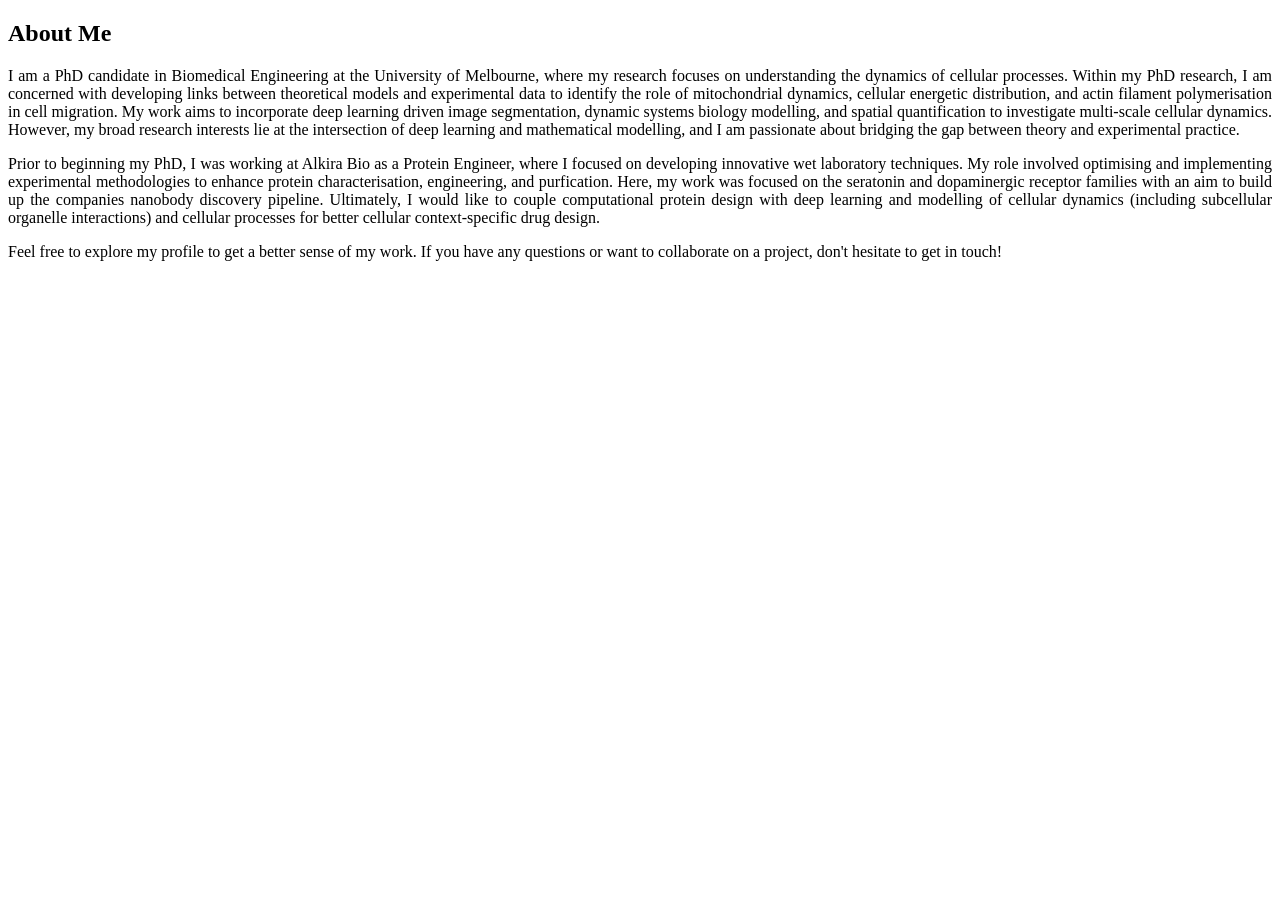
==== about.html @ 034ce3a6 "working on the index and about me page" ====
<!DOCTYPE HTML>
<html>
<head>
    <title>About Me - Daniel Okene</title>
    <meta charset="utf-8" />
    <meta name="viewport" content="width=device-width, initial-scale=1, user-scalable=no" />
    <link rel="stylesheet" href="assets/css/main.css" />
</head>
<body class="is-preload">

    <!-- Main content for the "About Me" page -->
    <section id="one">
        <header class="major">
            <h2>About Me</h2>
        </header>
        <p style="text-align:justify;"> 
            I am a PhD candidate in Biomedical Engineering at the University of Melbourne, where my research focuses on understanding the dynamics of cellular processes.
            Within my PhD research, I am concerned with developing links between theoretical models and experimental data to identify the role of mitochondrial dynamics, cellular energetic distribution, and actin filament polymerisation in cell migration.
            My work aims to incorporate deep learning driven image segmentation, dynamic systems biology modelling, and spatial quantification to investigate multi-scale cellular dynamics. 
            However, my broad research interests lie at the intersection of deep learning and mathematical modelling, and I am passionate about bridging the gap between theory and experimental practice. 

        </p>

        <p style="text-align:justify;"> 
            Prior to beginning my PhD, I was working at Alkira Bio as a Protein Engineer, where I focused on developing innovative wet laboratory techniques.
            My role involved optimising and implementing experimental methodologies to enhance protein characterisation, engineering, and purfication.
            Here, my work was focused on the seratonin and dopaminergic receptor families with an aim to build up the companies nanobody discovery pipeline.
            Ultimately, I would like to couple computational protein design with deep learning and modelling of cellular dynamics (including subcellular organelle interactions) and cellular processes for better cellular context-specific drug design.
        </p>

        <p style="text-align:justify;">
            Feel free to explore my profile to get a better sense of my work. If you have any questions or want to collaborate on a project, don't hesitate to get in touch!
        </p>

    </section>

</body>
</html>
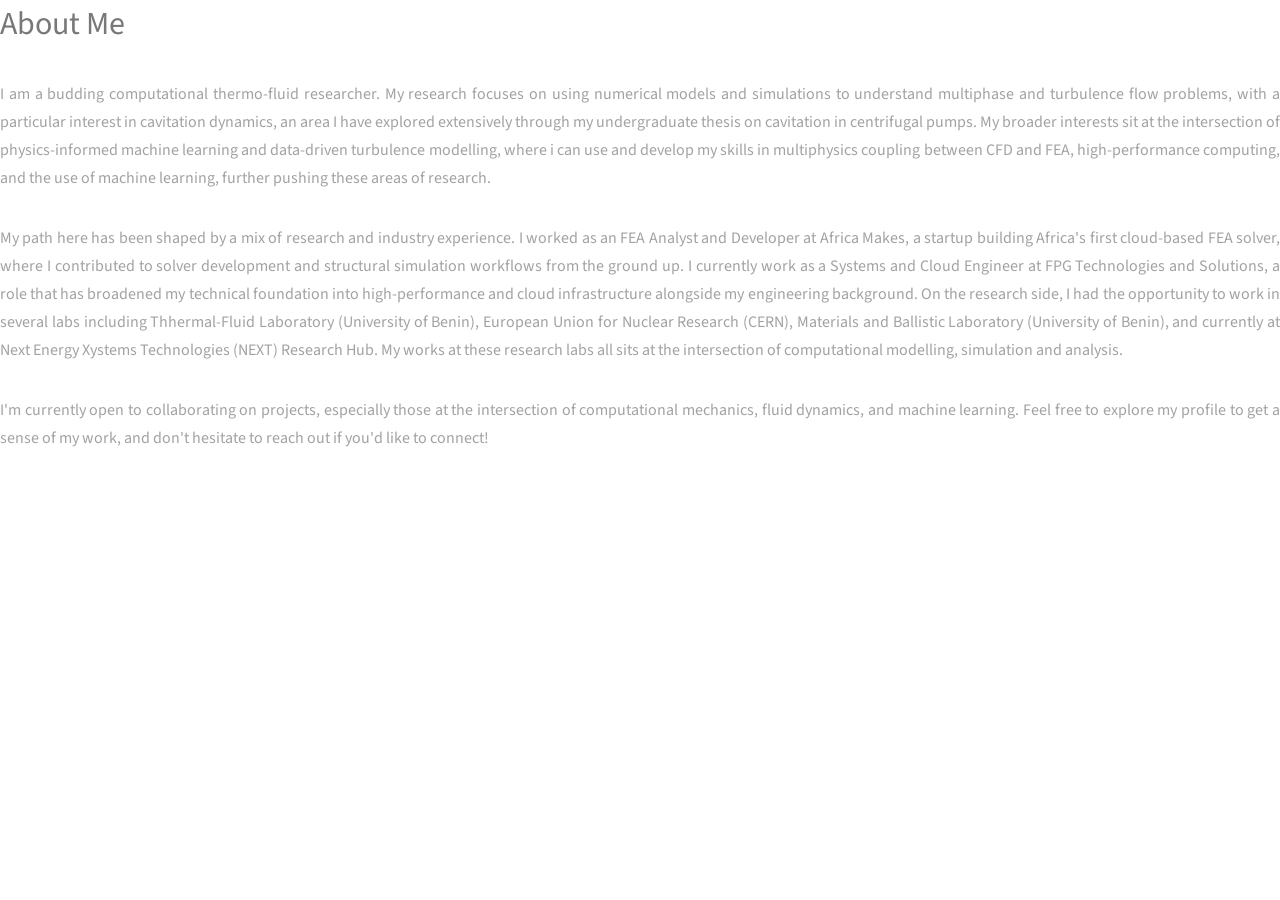
==== commit a1428f85: "worked on some styling problems and completed the about me page" ====
--- a/about.html
+++ b/about.html
@@ -13,25 +13,21 @@
         <header class="major">
             <h2>About Me</h2>
         </header>
-        <p style="text-align:justify;"> 
-            I am a PhD candidate in Biomedical Engineering at the University of Melbourne, where my research focuses on understanding the dynamics of cellular processes.
-            Within my PhD research, I am concerned with developing links between theoretical models and experimental data to identify the role of mitochondrial dynamics, cellular energetic distribution, and actin filament polymerisation in cell migration.
-            My work aims to incorporate deep learning driven image segmentation, dynamic systems biology modelling, and spatial quantification to investigate multi-scale cellular dynamics. 
-            However, my broad research interests lie at the intersection of deep learning and mathematical modelling, and I am passionate about bridging the gap between theory and experimental practice. 
-
-        </p>
-
-        <p style="text-align:justify;"> 
-            Prior to beginning my PhD, I was working at Alkira Bio as a Protein Engineer, where I focused on developing innovative wet laboratory techniques.
-            My role involved optimising and implementing experimental methodologies to enhance protein characterisation, engineering, and purfication.
-            Here, my work was focused on the seratonin and dopaminergic receptor families with an aim to build up the companies nanobody discovery pipeline.
-            Ultimately, I would like to couple computational protein design with deep learning and modelling of cellular dynamics (including subcellular organelle interactions) and cellular processes for better cellular context-specific drug design.
+        <p style="text-align:justify;">
+            I am a budding computational thermo-fluid researcher. My research focuses on using numerical models and simulations to understand multiphase and turbulence flow problems, with a particular interest in cavitation dynamics, an area I have explored extensively through my undergraduate thesis on cavitation in centrifugal pumps.
+            My broader interests sit at the intersection of physics-informed machine learning and data-driven turbulence modelling, where i can use and develop my skills in multiphysics coupling between CFD and FEA, high-performance computing, and the use of machine learning, further pushing these areas of research.
         </p>
 
         <p style="text-align:justify;">
-            Feel free to explore my profile to get a better sense of my work. If you have any questions or want to collaborate on a project, don't hesitate to get in touch!
+            My path here has been shaped by a mix of research and industry experience. I worked as an FEA Analyst and Developer at Africa Makes, a startup building Africa's first cloud-based FEA solver, where I contributed to solver development and structural simulation workflows from the ground up.
+            I currently work as a Systems and Cloud Engineer at FPG Technologies and Solutions, a role that has broadened my technical foundation into high-performance and cloud infrastructure alongside my engineering background.
+            On the research side, I had the opportunity to work in several labs including Thhermal-Fluid Laboratory (University of Benin), European Union for Nuclear Research (CERN), Materials and Ballistic Laboratory (University of Benin), and currently at Next Energy Xystems Technologies (NEXT) Research Hub. My works at these research labs all sits at the intersection of computational modelling, simulation and analysis.
         </p>
 
+        <p style="text-align:justify;">
+            I'm currently open to collaborating on projects, especially those at the intersection of computational mechanics, fluid dynamics, and machine learning. Feel free to explore my profile to get a sense of my work, and don't hesitate to reach out if you'd like to connect!
+        </p>
+        
     </section>
 
 </body>
--- a/assets/css/main.css
+++ b/assets/css/main.css
@@ -0,0 +1,3291 @@
+@import url("fontawesome-all.min.css");
+@import url("academicons.min.css");
+@import url("https://fonts.googleapis.com/css?family=Source+Sans+Pro:400,400italic");
+
+/*
+	Strata by HTML5 UP
+	html5up.net | @ajlkn
+	Free for personal and commercial use under the CCA 3.0 license (html5up.net/license)
+*/
+
+html, body, div, span, applet, object,
+iframe, h1, h2, h3, h4, h5, h6, p, blockquote,
+pre, a, abbr, acronym, address, big, cite,
+code, del, dfn, em, img, ins, kbd, q, s, samp,
+small, strike, strong, sub, sup, tt, var, b,
+u, i, center, dl, dt, dd, ol, ul, li, fieldset,
+form, label, legend, table, caption, tbody,
+tfoot, thead, tr, th, td, article, aside,
+canvas, details, embed, figure, figcaption,
+footer, header, hgroup, menu, nav, output, ruby,
+section, summary, time, mark, audio, video {
+	margin: 0;
+	padding: 0;
+	border: 0;
+	font-size: 100%;
+	font: inherit;
+	vertical-align: baseline;}
+
+article, aside, details, figcaption, figure,
+footer, header, hgroup, menu, nav, section {
+	display: block;}
+
+body {
+	line-height: 1;
+}
+
+ol, ul {
+	list-style: none;
+}
+
+blockquote, q {
+	quotes: none;
+}
+
+	blockquote:before, blockquote:after, q:before, q:after {
+		content: '';
+		content: none;
+	}
+
+table {
+	border-collapse: collapse;
+	border-spacing: 0;
+}
+
+body {
+	-webkit-text-size-adjust: none;
+}
+
+mark {
+	background-color: transparent;
+	color: inherit;
+}
+
+input::-moz-focus-inner {
+	border: 0;
+	padding: 0;
+}
+
+input, select, textarea {
+	-moz-appearance: none;
+	-webkit-appearance: none;
+	-ms-appearance: none;
+	appearance: none;
+}
+
+/* Basic */
+
+	html {
+		box-sizing: border-box;
+	}
+
+	*, *:before, *:after {
+		box-sizing: inherit;
+	}
+
+	body {
+		background: #fff;
+	}
+
+		body.is-preload *, body.is-preload *:before, body.is-preload *:after {
+			-moz-animation: none !important;
+			-webkit-animation: none !important;
+			-ms-animation: none !important;
+			animation: none !important;
+			-moz-transition: none !important;
+			-webkit-transition: none !important;
+			-ms-transition: none !important;
+			transition: none !important;
+		}
+
+	body, input, select, textarea {
+		color: #a2a2a2;
+		font-family: "Source Sans Pro", Helvetica, sans-serif;
+		font-size: 16pt;
+		font-weight: 400;
+		line-height: 1.75em;
+	}
+
+	a {
+		-moz-transition: color 0.2s ease-in-out, border-color 0.2s ease-in-out;
+		-webkit-transition: color 0.2s ease-in-out, border-color 0.2s ease-in-out;
+		-ms-transition: color 0.2s ease-in-out, border-color 0.2s ease-in-out;
+		transition: color 0.2s ease-in-out, border-color 0.2s ease-in-out;
+		border-bottom: dotted 1px;
+		color: #49bf9d;
+		text-decoration: none;
+	}
+
+		a:hover {
+			border-bottom-color: transparent;
+			color: #47a2ed !important;
+			text-decoration: none;
+		}
+
+	strong, b {
+		color: #787878;
+		font-weight: 400;
+	}
+
+	em, i {
+		font-style: italic;
+	}
+
+	p {
+		margin: 0 0 2em 0;
+	}
+
+	h1, h2, h3, h4, h5, h6 {
+		color: #787878;
+		font-weight: 400;
+		line-height: 1em;
+		margin: 0 0 1em 0;
+	}
+
+		h1 a, h2 a, h3 a, h4 a, h5 a, h6 a {
+			color: inherit;
+			text-decoration: none;
+		}
+
+	h1 {
+		font-size: 2em;
+		line-height: 1.5em;
+	}
+
+	h2 {
+		font-size: 1.5em;
+		line-height: 1.5em;
+	}
+
+	h3 {
+		font-size: 1.25em;
+		line-height: 1.5em;
+	}
+
+	h4 {
+		font-size: 1.1em;
+		line-height: 1.5em;
+	}
+
+	h5 {
+		font-size: 0.9em;
+		line-height: 1.5em;
+	}
+
+	h6 {
+		font-size: 0.7em;
+		line-height: 1.5em;
+	}
+
+	sub {
+		font-size: 0.8em;
+		position: relative;
+		top: 0.5em;
+	}
+
+	sup {
+		font-size: 0.8em;
+		position: relative;
+		top: -0.5em;
+	}
+
+	hr {
+		border: 0;
+		border-bottom: solid 2px #efefef;
+		margin: 2em 0;
+	}
+
+		hr.major {
+			margin: 3em 0;
+		}
+
+	blockquote {
+		border-left: solid 6px #efefef;
+		font-style: italic;
+		margin: 0 0 2em 0;
+		padding: 0.5em 0 0.5em 1.5em;
+	}
+
+	code {
+		background: #f7f7f7;
+		border-radius: 0.35em;
+		border: solid 2px #efefef;
+		font-family: "Courier New", monospace;
+		font-size: 0.9em;
+		margin: 0 0.25em;
+		padding: 0.25em 0.65em;
+	}
+
+	pre {
+		-webkit-overflow-scrolling: touch;
+		font-family: "Courier New", monospace;
+		font-size: 0.9em;
+		margin: 0 0 2em 0;
+	}
+
+		pre code {
+			display: block;
+			line-height: 1.75em;
+			padding: 1em 1.5em;
+			overflow-x: auto;
+		}
+
+	.align-left {
+		text-align: left;
+	}
+
+	.align-center {
+		text-align: center;
+	}
+
+	.align-right {
+		text-align: right;
+	}
+
+/* Presentation Images */
+.display-image {
+    display: flex;
+    gap: 20px;
+    margin: 20px 0;
+}
+
+.display-image img {
+    width: 400px;
+    height: 250px;
+    object-fit: cover;
+    border-radius: 15px;
+}
+
+@media (max-width: 1100px) {
+    .display-image img {
+        width: 100%;
+        max-width: 300px;
+        height: 250px;
+    }
+}
+
+@media (max-width: 800px) {
+    .display-image {
+    	flex-direction: column;
+    	align-items: center;
+	}
+
+	.display-image img {
+        width: 100%;
+        max-width: 400px;
+        height: 250px;
+    }
+}
+
+/* Publisher Names Adjustment */
+.publisher-name {
+	font-weight: bolder;
+}
+
+/* Container */
+
+	.container {
+		margin: 0 auto;
+		max-width: calc(100% - 4em);
+		width: 100%;
+	}
+
+		.container.xsmall {
+			width: 25%;
+		}
+
+		.container.small {
+			width: 50%;
+		}
+
+		.container.medium {
+			width: 75%;
+		}
+
+		.container.large {
+			width: 125%;
+		}
+
+		.container.xlarge {
+			width: 150%;
+		}
+
+		.container.max {
+			width: 100%;
+		}
+
+		@media screen and (max-width: 980px) {
+
+			.container {
+				width: 100% !important;
+				max-width: 100% !important;
+			}
+
+		}
+
+		@media screen and (max-width: 480px) {
+
+			.container {
+				max-width: calc(100% - 3em);
+			}
+
+		}
+
+/* Row */
+
+	.row {
+		display: flex;
+		flex-wrap: wrap;
+		box-sizing: border-box;
+		align-items: stretch;
+	}
+
+		.row > * {
+			box-sizing: border-box;
+		}
+
+		.row.gtr-uniform > * > :last-child {
+			margin-bottom: 0;
+		}
+
+		.row.aln-left {
+			justify-content: flex-start;
+		}
+
+		.row.aln-center {
+			justify-content: center;
+		}
+
+		.row.aln-right {
+			justify-content: flex-end;
+		}
+
+		.row.aln-top {
+			align-items: flex-start;
+		}
+
+		.row.aln-middle {
+			align-items: center;
+		}
+
+		.row.aln-bottom {
+			align-items: flex-end;
+		}
+
+		.row > .imp {
+			order: -1;
+		}
+
+		.row > .col-1 {
+			width: 8.33333%;
+		}
+
+		.row > .off-1 {
+			margin-left: 8.33333%;
+		}
+
+		.row > .col-2 {
+			width: 16.66667%;
+		}
+
+		.row > .off-2 {
+			margin-left: 16.66667%;
+		}
+
+		.row > .col-3 {
+			width: 25%;
+		}
+
+		.row > .off-3 {
+			margin-left: 25%;
+		}
+
+		.row > .col-4 {
+			width: 33.33333%;
+		}
+
+		.row > .off-4 {
+			margin-left: 33.33333%;
+		}
+
+		.row > .col-5 {
+			width: 41.66667%;
+		}
+
+		.row > .off-5 {
+			margin-left: 41.66667%;
+		}
+
+		.row > .col-6 {
+			width: 50%;
+		}
+
+		.row > .off-6 {
+			margin-left: 50%;
+		}
+
+		.row > .col-7 {
+			width: 58.33333%;
+		}
+
+		.row > .off-7 {
+			margin-left: 58.33333%;
+		}
+
+		.row > .col-8 {
+			width: 66.66667%;
+		}
+
+		.row > .off-8 {
+			margin-left: 66.66667%;
+		}
+
+		.row > .col-9 {
+			width: 75%;
+		}
+
+		.row > .off-9 {
+			margin-left: 75%;
+		}
+
+		.row > .col-10 {
+			width: 83.33333%;
+		}
+
+		.row > .off-10 {
+			margin-left: 83.33333%;
+		}
+
+		.row > .col-11 {
+			width: 91.66667%;
+		}
+
+		.row > .off-11 {
+			margin-left: 91.66667%;
+		}
+
+		.row > .col-12 {
+			width: 100%;
+		}
+
+		.row > .off-12 {
+			margin-left: 100%;
+		}
+
+		.row.gtr-0 {
+			margin-top: 0;
+			margin-left: 0em;
+		}
+
+			.row.gtr-0 > * {
+				padding: 0 0 0 0em;
+			}
+
+			.row.gtr-0.gtr-uniform {
+				margin-top: 0em;
+			}
+
+				.row.gtr-0.gtr-uniform > * {
+					padding-top: 0em;
+				}
+
+		.row.gtr-25 {
+			margin-top: 0;
+			margin-left: -0.625em;
+		}
+
+			.row.gtr-25 > * {
+				padding: 0 0 0 0.625em;
+			}
+
+			.row.gtr-25.gtr-uniform {
+				margin-top: -0.625em;
+			}
+
+				.row.gtr-25.gtr-uniform > * {
+					padding-top: 0.625em;
+				}
+
+		.row.gtr-50 {
+			margin-top: 0;
+			margin-left: -1.25em;
+		}
+
+			.row.gtr-50 > * {
+				padding: 0 0 0 1.25em;
+			}
+
+			.row.gtr-50.gtr-uniform {
+				margin-top: -1.25em;
+			}
+
+				.row.gtr-50.gtr-uniform > * {
+					padding-top: 1.25em;
+				}
+
+		.row {
+			margin-top: 0;
+			margin-left: -2.5em;
+		}
+
+			.row > * {
+				padding: 0 0 0 2.5em;
+			}
+
+			.row.gtr-uniform {
+				margin-top: -2.5em;
+			}
+
+				.row.gtr-uniform > * {
+					padding-top: 2.5em;
+				}
+
+		.row.gtr-150 {
+			margin-top: 0;
+			margin-left: -3.75em;
+		}
+
+			.row.gtr-150 > * {
+				padding: 0 0 0 3.75em;
+			}
+
+			.row.gtr-150.gtr-uniform {
+				margin-top: -3.75em;
+			}
+
+				.row.gtr-150.gtr-uniform > * {
+					padding-top: 3.75em;
+				}
+
+		.row.gtr-200 {
+			margin-top: 0;
+			margin-left: -5em;
+		}
+
+			.row.gtr-200 > * {
+				padding: 0 0 0 5em;
+			}
+
+			.row.gtr-200.gtr-uniform {
+				margin-top: -5em;
+			}
+
+				.row.gtr-200.gtr-uniform > * {
+					padding-top: 5em;
+				}
+
+		@media screen and (max-width: 1800px) {
+
+			.row {
+				display: flex;
+				flex-wrap: wrap;
+				box-sizing: border-box;
+				align-items: stretch;
+			}
+
+				.row > * {
+					box-sizing: border-box;
+				}
+
+				.row.gtr-uniform > * > :last-child {
+					margin-bottom: 0;
+				}
+
+				.row.aln-left {
+					justify-content: flex-start;
+				}
+
+				.row.aln-center {
+					justify-content: center;
+				}
+
+				.row.aln-right {
+					justify-content: flex-end;
+				}
+
+				.row.aln-top {
+					align-items: flex-start;
+				}
+
+				.row.aln-middle {
+					align-items: center;
+				}
+
+				.row.aln-bottom {
+					align-items: flex-end;
+				}
+
+				.row > .imp-xlarge {
+					order: -1;
+				}
+
+				.row > .col-1-xlarge {
+					width: 8.33333%;
+				}
+
+				.row > .off-1-xlarge {
+					margin-left: 8.33333%;
+				}
+
+				.row > .col-2-xlarge {
+					width: 16.66667%;
+				}
+
+				.row > .off-2-xlarge {
+					margin-left: 16.66667%;
+				}
+
+				.row > .col-3-xlarge {
+					width: 25%;
+				}
+
+				.row > .off-3-xlarge {
+					margin-left: 25%;
+				}
+
+				.row > .col-4-xlarge {
+					width: 33.33333%;
+				}
+
+				.row > .off-4-xlarge {
+					margin-left: 33.33333%;
+				}
+
+				.row > .col-5-xlarge {
+					width: 41.66667%;
+				}
+
+				.row > .off-5-xlarge {
+					margin-left: 41.66667%;
+				}
+
+				.row > .col-6-xlarge {
+					width: 50%;
+				}
+
+				.row > .off-6-xlarge {
+					margin-left: 50%;
+				}
+
+				.row > .col-7-xlarge {
+					width: 58.33333%;
+				}
+
+				.row > .off-7-xlarge {
+					margin-left: 58.33333%;
+				}
+
+				.row > .col-8-xlarge {
+					width: 66.66667%;
+				}
+
+				.row > .off-8-xlarge {
+					margin-left: 66.66667%;
+				}
+
+				.row > .col-9-xlarge {
+					width: 75%;
+				}
+
+				.row > .off-9-xlarge {
+					margin-left: 75%;
+				}
+
+				.row > .col-10-xlarge {
+					width: 83.33333%;
+				}
+
+				.row > .off-10-xlarge {
+					margin-left: 83.33333%;
+				}
+
+				.row > .col-11-xlarge {
+					width: 91.66667%;
+				}
+
+				.row > .off-11-xlarge {
+					margin-left: 91.66667%;
+				}
+
+				.row > .col-12-xlarge {
+					width: 100%;
+				}
+
+				.row > .off-12-xlarge {
+					margin-left: 100%;
+				}
+
+				.row.gtr-0 {
+					margin-top: 0;
+					margin-left: 0em;
+				}
+
+					.row.gtr-0 > * {
+						padding: 0 0 0 0em;
+					}
+
+					.row.gtr-0.gtr-uniform {
+						margin-top: 0em;
+					}
+
+						.row.gtr-0.gtr-uniform > * {
+							padding-top: 0em;
+						}
+
+				.row.gtr-25 {
+					margin-top: 0;
+					margin-left: -0.625em;
+				}
+
+					.row.gtr-25 > * {
+						padding: 0 0 0 0.625em;
+					}
+
+					.row.gtr-25.gtr-uniform {
+						margin-top: -0.625em;
+					}
+
+						.row.gtr-25.gtr-uniform > * {
+							padding-top: 0.625em;
+						}
+
+				.row.gtr-50 {
+					margin-top: 0;
+					margin-left: -1.25em;
+				}
+
+					.row.gtr-50 > * {
+						padding: 0 0 0 1.25em;
+					}
+
+					.row.gtr-50.gtr-uniform {
+						margin-top: -1.25em;
+					}
+
+						.row.gtr-50.gtr-uniform > * {
+							padding-top: 1.25em;
+						}
+
+				.row {
+					margin-top: 0;
+					margin-left: -2.5em;
+				}
+
+					.row > * {
+						padding: 0 0 0 2.5em;
+					}
+
+					.row.gtr-uniform {
+						margin-top: -2.5em;
+					}
+
+						.row.gtr-uniform > * {
+							padding-top: 2.5em;
+						}
+
+				.row.gtr-150 {
+					margin-top: 0;
+					margin-left: -3.75em;
+				}
+
+					.row.gtr-150 > * {
+						padding: 0 0 0 3.75em;
+					}
+
+					.row.gtr-150.gtr-uniform {
+						margin-top: -3.75em;
+					}
+
+						.row.gtr-150.gtr-uniform > * {
+							padding-top: 3.75em;
+						}
+
+				.row.gtr-200 {
+					margin-top: 0;
+					margin-left: -5em;
+				}
+
+					.row.gtr-200 > * {
+						padding: 0 0 0 5em;
+					}
+
+					.row.gtr-200.gtr-uniform {
+						margin-top: -5em;
+					}
+
+						.row.gtr-200.gtr-uniform > * {
+							padding-top: 5em;
+						}
+
+		}
+
+		@media screen and (max-width: 1280px) {
+
+			.row {
+				display: flex;
+				flex-wrap: wrap;
+				box-sizing: border-box;
+				align-items: stretch;
+			}
+
+				.row > * {
+					box-sizing: border-box;
+				}
+
+				.row.gtr-uniform > * > :last-child {
+					margin-bottom: 0;
+				}
+
+				.row.aln-left {
+					justify-content: flex-start;
+				}
+
+				.row.aln-center {
+					justify-content: center;
+				}
+
+				.row.aln-right {
+					justify-content: flex-end;
+				}
+
+				.row.aln-top {
+					align-items: flex-start;
+				}
+
+				.row.aln-middle {
+					align-items: center;
+				}
+
+				.row.aln-bottom {
+					align-items: flex-end;
+				}
+
+				.row > .imp-large {
+					order: -1;
+				}
+
+				.row > .col-1-large {
+					width: 8.33333%;
+				}
+
+				.row > .off-1-large {
+					margin-left: 8.33333%;
+				}
+
+				.row > .col-2-large {
+					width: 16.66667%;
+				}
+
+				.row > .off-2-large {
+					margin-left: 16.66667%;
+				}
+
+				.row > .col-3-large {
+					width: 25%;
+				}
+
+				.row > .off-3-large {
+					margin-left: 25%;
+				}
+
+				.row > .col-4-large {
+					width: 33.33333%;
+				}
+
+				.row > .off-4-large {
+					margin-left: 33.33333%;
+				}
+
+				.row > .col-5-large {
+					width: 41.66667%;
+				}
+
+				.row > .off-5-large {
+					margin-left: 41.66667%;
+				}
+
+				.row > .col-6-large {
+					width: 50%;
+				}
+
+				.row > .off-6-large {
+					margin-left: 50%;
+				}
+
+				.row > .col-7-large {
+					width: 58.33333%;
+				}
+
+				.row > .off-7-large {
+					margin-left: 58.33333%;
+				}
+
+				.row > .col-8-large {
+					width: 66.66667%;
+				}
+
+				.row > .off-8-large {
+					margin-left: 66.66667%;
+				}
+
+				.row > .col-9-large {
+					width: 75%;
+				}
+
+				.row > .off-9-large {
+					margin-left: 75%;
+				}
+
+				.row > .col-10-large {
+					width: 83.33333%;
+				}
+
+				.row > .off-10-large {
+					margin-left: 83.33333%;
+				}
+
+				.row > .col-11-large {
+					width: 91.66667%;
+				}
+
+				.row > .off-11-large {
+					margin-left: 91.66667%;
+				}
+
+				.row > .col-12-large {
+					width: 100%;
+				}
+
+				.row > .off-12-large {
+					margin-left: 100%;
+				}
+
+				.row.gtr-0 {
+					margin-top: 0;
+					margin-left: 0em;
+				}
+
+					.row.gtr-0 > * {
+						padding: 0 0 0 0em;
+					}
+
+					.row.gtr-0.gtr-uniform {
+						margin-top: 0em;
+					}
+
+						.row.gtr-0.gtr-uniform > * {
+							padding-top: 0em;
+						}
+
+				.row.gtr-25 {
+					margin-top: 0;
+					margin-left: -0.5em;
+				}
+
+					.row.gtr-25 > * {
+						padding: 0 0 0 0.5em;
+					}
+
+					.row.gtr-25.gtr-uniform {
+						margin-top: -0.5em;
+					}
+
+						.row.gtr-25.gtr-uniform > * {
+							padding-top: 0.5em;
+						}
+
+				.row.gtr-50 {
+					margin-top: 0;
+					margin-left: -1em;
+				}
+
+					.row.gtr-50 > * {
+						padding: 0 0 0 1em;
+					}
+
+					.row.gtr-50.gtr-uniform {
+						margin-top: -1em;
+					}
+
+						.row.gtr-50.gtr-uniform > * {
+							padding-top: 1em;
+						}
+
+				.row {
+					margin-top: 0;
+					margin-left: -2em;
+				}
+
+					.row > * {
+						padding: 0 0 0 2em;
+					}
+
+					.row.gtr-uniform {
+						margin-top: -2em;
+					}
+
+						.row.gtr-uniform > * {
+							padding-top: 2em;
+						}
+
+				.row.gtr-150 {
+					margin-top: 0;
+					margin-left: -3em;
+				}
+
+					.row.gtr-150 > * {
+						padding: 0 0 0 3em;
+					}
+
+					.row.gtr-150.gtr-uniform {
+						margin-top: -3em;
+					}
+
+						.row.gtr-150.gtr-uniform > * {
+							padding-top: 3em;
+						}
+
+				.row.gtr-200 {
+					margin-top: 0;
+					margin-left: -4em;
+				}
+
+					.row.gtr-200 > * {
+						padding: 0 0 0 4em;
+					}
+
+					.row.gtr-200.gtr-uniform {
+						margin-top: -4em;
+					}
+
+						.row.gtr-200.gtr-uniform > * {
+							padding-top: 4em;
+						}
+
+		}
+
+		@media screen and (max-width: 980px) {
+
+			.row {
+				display: flex;
+				flex-wrap: wrap;
+				box-sizing: border-box;
+				align-items: stretch;
+			}
+
+				.row > * {
+					box-sizing: border-box;
+				}
+
+				.row.gtr-uniform > * > :last-child {
+					margin-bottom: 0;
+				}
+
+				.row.aln-left {
+					justify-content: flex-start;
+				}
+
+				.row.aln-center {
+					justify-content: center;
+				}
+
+				.row.aln-right {
+					justify-content: flex-end;
+				}
+
+				.row.aln-top {
+					align-items: flex-start;
+				}
+
+				.row.aln-middle {
+					align-items: center;
+				}
+
+				.row.aln-bottom {
+					align-items: flex-end;
+				}
+
+				.row > .imp-medium {
+					order: -1;
+				}
+
+				.row > .col-1-medium {
+					width: 8.33333%;
+				}
+
+				.row > .off-1-medium {
+					margin-left: 8.33333%;
+				}
+
+				.row > .col-2-medium {
+					width: 16.66667%;
+				}
+
+				.row > .off-2-medium {
+					margin-left: 16.66667%;
+				}
+
+				.row > .col-3-medium {
+					width: 25%;
+				}
+
+				.row > .off-3-medium {
+					margin-left: 25%;
+				}
+
+				.row > .col-4-medium {
+					width: 33.33333%;
+				}
+
+				.row > .off-4-medium {
+					margin-left: 33.33333%;
+				}
+
+				.row > .col-5-medium {
+					width: 41.66667%;
+				}
+
+				.row > .off-5-medium {
+					margin-left: 41.66667%;
+				}
+
+				.row > .col-6-medium {
+					width: 50%;
+				}
+
+				.row > .off-6-medium {
+					margin-left: 50%;
+				}
+
+				.row > .col-7-medium {
+					width: 58.33333%;
+				}
+
+				.row > .off-7-medium {
+					margin-left: 58.33333%;
+				}
+
+				.row > .col-8-medium {
+					width: 66.66667%;
+				}
+
+				.row > .off-8-medium {
+					margin-left: 66.66667%;
+				}
+
+				.row > .col-9-medium {
+					width: 75%;
+				}
+
+				.row > .off-9-medium {
+					margin-left: 75%;
+				}
+
+				.row > .col-10-medium {
+					width: 83.33333%;
+				}
+
+				.row > .off-10-medium {
+					margin-left: 83.33333%;
+				}
+
+				.row > .col-11-medium {
+					width: 91.66667%;
+				}
+
+				.row > .off-11-medium {
+					margin-left: 91.66667%;
+				}
+
+				.row > .col-12-medium {
+					width: 100%;
+				}
+
+				.row > .off-12-medium {
+					margin-left: 100%;
+				}
+
+				.row.gtr-0 {
+					margin-top: 0;
+					margin-left: 0em;
+				}
+
+					.row.gtr-0 > * {
+						padding: 0 0 0 0em;
+					}
+
+					.row.gtr-0.gtr-uniform {
+						margin-top: 0em;
+					}
+
+						.row.gtr-0.gtr-uniform > * {
+							padding-top: 0em;
+						}
+
+				.row.gtr-25 {
+					margin-top: 0;
+					margin-left: -0.5em;
+				}
+
+					.row.gtr-25 > * {
+						padding: 0 0 0 0.5em;
+					}
+
+					.row.gtr-25.gtr-uniform {
+						margin-top: -0.5em;
+					}
+
+						.row.gtr-25.gtr-uniform > * {
+							padding-top: 0.5em;
+						}
+
+				.row.gtr-50 {
+					margin-top: 0;
+					margin-left: -1em;
+				}
+
+					.row.gtr-50 > * {
+						padding: 0 0 0 1em;
+					}
+
+					.row.gtr-50.gtr-uniform {
+						margin-top: -1em;
+					}
+
+						.row.gtr-50.gtr-uniform > * {
+							padding-top: 1em;
+						}
+
+				.row {
+					margin-top: 0;
+					margin-left: -2em;
+				}
+
+					.row > * {
+						padding: 0 0 0 2em;
+					}
+
+					.row.gtr-uniform {
+						margin-top: -2em;
+					}
+
+						.row.gtr-uniform > * {
+							padding-top: 2em;
+						}
+
+				.row.gtr-150 {
+					margin-top: 0;
+					margin-left: -3em;
+				}
+
+					.row.gtr-150 > * {
+						padding: 0 0 0 3em;
+					}
+
+					.row.gtr-150.gtr-uniform {
+						margin-top: -3em;
+					}
+
+						.row.gtr-150.gtr-uniform > * {
+							padding-top: 3em;
+						}
+
+				.row.gtr-200 {
+					margin-top: 0;
+					margin-left: -4em;
+				}
+
+					.row.gtr-200 > * {
+						padding: 0 0 0 4em;
+					}
+
+					.row.gtr-200.gtr-uniform {
+						margin-top: -4em;
+					}
+
+						.row.gtr-200.gtr-uniform > * {
+							padding-top: 4em;
+						}
+
+		}
+
+		@media screen and (max-width: 736px) {
+
+			.row {
+				display: flex;
+				flex-wrap: wrap;
+				box-sizing: border-box;
+				align-items: stretch;
+			}
+
+				.row > * {
+					box-sizing: border-box;
+				}
+
+				.row.gtr-uniform > * > :last-child {
+					margin-bottom: 0;
+				}
+
+				.row.aln-left {
+					justify-content: flex-start;
+				}
+
+				.row.aln-center {
+					justify-content: center;
+				}
+
+				.row.aln-right {
+					justify-content: flex-end;
+				}
+
+				.row.aln-top {
+					align-items: flex-start;
+				}
+
+				.row.aln-middle {
+					align-items: center;
+				}
+
+				.row.aln-bottom {
+					align-items: flex-end;
+				}
+
+				.row > .imp-small {
+					order: -1;
+				}
+
+				.row > .col-1-small {
+					width: 8.33333%;
+				}
+
+				.row > .off-1-small {
+					margin-left: 8.33333%;
+				}
+
+				.row > .col-2-small {
+					width: 16.66667%;
+				}
+
+				.row > .off-2-small {
+					margin-left: 16.66667%;
+				}
+
+				.row > .col-3-small {
+					width: 25%;
+				}
+
+				.row > .off-3-small {
+					margin-left: 25%;
+				}
+
+				.row > .col-4-small {
+					width: 33.33333%;
+				}
+
+				.row > .off-4-small {
+					margin-left: 33.33333%;
+				}
+
+				.row > .col-5-small {
+					width: 41.66667%;
+				}
+
+				.row > .off-5-small {
+					margin-left: 41.66667%;
+				}
+
+				.row > .col-6-small {
+					width: 50%;
+				}
+
+				.row > .off-6-small {
+					margin-left: 50%;
+				}
+
+				.row > .col-7-small {
+					width: 58.33333%;
+				}
+
+				.row > .off-7-small {
+					margin-left: 58.33333%;
+				}
+
+				.row > .col-8-small {
+					width: 66.66667%;
+				}
+
+				.row > .off-8-small {
+					margin-left: 66.66667%;
+				}
+
+				.row > .col-9-small {
+					width: 75%;
+				}
+
+				.row > .off-9-small {
+					margin-left: 75%;
+				}
+
+				.row > .col-10-small {
+					width: 83.33333%;
+				}
+
+				.row > .off-10-small {
+					margin-left: 83.33333%;
+				}
+
+				.row > .col-11-small {
+					width: 91.66667%;
+				}
+
+				.row > .off-11-small {
+					margin-left: 91.66667%;
+				}
+
+				.row > .col-12-small {
+					width: 100%;
+				}
+
+				.row > .off-12-small {
+					margin-left: 100%;
+				}
+
+				.row.gtr-0 {
+					margin-top: 0;
+					margin-left: 0em;
+				}
+
+					.row.gtr-0 > * {
+						padding: 0 0 0 0em;
+					}
+
+					.row.gtr-0.gtr-uniform {
+						margin-top: 0em;
+					}
+
+						.row.gtr-0.gtr-uniform > * {
+							padding-top: 0em;
+						}
+
+				.row.gtr-25 {
+					margin-top: 0;
+					margin-left: -0.375em;
+				}
+
+					.row.gtr-25 > * {
+						padding: 0 0 0 0.375em;
+					}
+
+					.row.gtr-25.gtr-uniform {
+						margin-top: -0.375em;
+					}
+
+						.row.gtr-25.gtr-uniform > * {
+							padding-top: 0.375em;
+						}
+
+				.row.gtr-50 {
+					margin-top: 0;
+					margin-left: -0.75em;
+				}
+
+					.row.gtr-50 > * {
+						padding: 0 0 0 0.75em;
+					}
+
+					.row.gtr-50.gtr-uniform {
+						margin-top: -0.75em;
+					}
+
+						.row.gtr-50.gtr-uniform > * {
+							padding-top: 0.75em;
+						}
+
+				.row {
+					margin-top: 0;
+					margin-left: -1.5em;
+				}
+
+					.row > * {
+						padding: 0 0 0 1.5em;
+					}
+
+					.row.gtr-uniform {
+						margin-top: -1.5em;
+					}
+
+						.row.gtr-uniform > * {
+							padding-top: 1.5em;
+						}
+
+				.row.gtr-150 {
+					margin-top: 0;
+					margin-left: -2.25em;
+				}
+
+					.row.gtr-150 > * {
+						padding: 0 0 0 2.25em;
+					}
+
+					.row.gtr-150.gtr-uniform {
+						margin-top: -2.25em;
+					}
+
+						.row.gtr-150.gtr-uniform > * {
+							padding-top: 2.25em;
+						}
+
+				.row.gtr-200 {
+					margin-top: 0;
+					margin-left: -3em;
+				}
+
+					.row.gtr-200 > * {
+						padding: 0 0 0 3em;
+					}
+
+					.row.gtr-200.gtr-uniform {
+						margin-top: -3em;
+					}
+
+						.row.gtr-200.gtr-uniform > * {
+							padding-top: 3em;
+						}
+
+		}
+
+		@media screen and (max-width: 480px) {
+
+			.row {
+				display: flex;
+				flex-wrap: wrap;
+				box-sizing: border-box;
+				align-items: stretch;
+			}
+
+				.row > * {
+					box-sizing: border-box;
+				}
+
+				.row.gtr-uniform > * > :last-child {
+					margin-bottom: 0;
+				}
+
+				.row.aln-left {
+					justify-content: flex-start;
+				}
+
+				.row.aln-center {
+					justify-content: center;
+				}
+
+				.row.aln-right {
+					justify-content: flex-end;
+				}
+
+				.row.aln-top {
+					align-items: flex-start;
+				}
+
+				.row.aln-middle {
+					align-items: center;
+				}
+
+				.row.aln-bottom {
+					align-items: flex-end;
+				}
+
+				.row > .imp-xsmall {
+					order: -1;
+				}
+
+				.row > .col-1-xsmall {
+					width: 8.33333%;
+				}
+
+				.row > .off-1-xsmall {
+					margin-left: 8.33333%;
+				}
+
+				.row > .col-2-xsmall {
+					width: 16.66667%;
+				}
+
+				.row > .off-2-xsmall {
+					margin-left: 16.66667%;
+				}
+
+				.row > .col-3-xsmall {
+					width: 25%;
+				}
+
+				.row > .off-3-xsmall {
+					margin-left: 25%;
+				}
+
+				.row > .col-4-xsmall {
+					width: 33.33333%;
+				}
+
+				.row > .off-4-xsmall {
+					margin-left: 33.33333%;
+				}
+
+				.row > .col-5-xsmall {
+					width: 41.66667%;
+				}
+
+				.row > .off-5-xsmall {
+					margin-left: 41.66667%;
+				}
+
+				.row > .col-6-xsmall {
+					width: 50%;
+				}
+
+				.row > .off-6-xsmall {
+					margin-left: 50%;
+				}
+
+				.row > .col-7-xsmall {
+					width: 58.33333%;
+				}
+
+				.row > .off-7-xsmall {
+					margin-left: 58.33333%;
+				}
+
+				.row > .col-8-xsmall {
+					width: 66.66667%;
+				}
+
+				.row > .off-8-xsmall {
+					margin-left: 66.66667%;
+				}
+
+				.row > .col-9-xsmall {
+					width: 75%;
+				}
+
+				.row > .off-9-xsmall {
+					margin-left: 75%;
+				}
+
+				.row > .col-10-xsmall {
+					width: 83.33333%;
+				}
+
+				.row > .off-10-xsmall {
+					margin-left: 83.33333%;
+				}
+
+				.row > .col-11-xsmall {
+					width: 91.66667%;
+				}
+
+				.row > .off-11-xsmall {
+					margin-left: 91.66667%;
+				}
+
+				.row > .col-12-xsmall {
+					width: 100%;
+				}
+
+				.row > .off-12-xsmall {
+					margin-left: 100%;
+				}
+
+				.row.gtr-0 {
+					margin-top: 0;
+					margin-left: 0em;
+				}
+
+					.row.gtr-0 > * {
+						padding: 0 0 0 0em;
+					}
+
+					.row.gtr-0.gtr-uniform {
+						margin-top: 0em;
+					}
+
+						.row.gtr-0.gtr-uniform > * {
+							padding-top: 0em;
+						}
+
+				.row.gtr-25 {
+					margin-top: 0;
+					margin-left: -0.375em;
+				}
+
+					.row.gtr-25 > * {
+						padding: 0 0 0 0.375em;
+					}
+
+					.row.gtr-25.gtr-uniform {
+						margin-top: -0.375em;
+					}
+
+						.row.gtr-25.gtr-uniform > * {
+							padding-top: 0.375em;
+						}
+
+				.row.gtr-50 {
+					margin-top: 0;
+					margin-left: -0.75em;
+				}
+
+					.row.gtr-50 > * {
+						padding: 0 0 0 0.75em;
+					}
+
+					.row.gtr-50.gtr-uniform {
+						margin-top: -0.75em;
+					}
+
+						.row.gtr-50.gtr-uniform > * {
+							padding-top: 0.75em;
+						}
+
+				.row {
+					margin-top: 0;
+					margin-left: -1.5em;
+				}
+
+					.row > * {
+						padding: 0 0 0 1.5em;
+					}
+
+					.row.gtr-uniform {
+						margin-top: -1.5em;
+					}
+
+						.row.gtr-uniform > * {
+							padding-top: 1.5em;
+						}
+
+				.row.gtr-150 {
+					margin-top: 0;
+					margin-left: -2.25em;
+				}
+
+					.row.gtr-150 > * {
+						padding: 0 0 0 2.25em;
+					}
+
+					.row.gtr-150.gtr-uniform {
+						margin-top: -2.25em;
+					}
+
+						.row.gtr-150.gtr-uniform > * {
+							padding-top: 2.25em;
+						}
+
+				.row.gtr-200 {
+					margin-top: 0;
+					margin-left: -3em;
+				}
+
+					.row.gtr-200 > * {
+						padding: 0 0 0 3em;
+					}
+
+					.row.gtr-200.gtr-uniform {
+						margin-top: -3em;
+					}
+
+						.row.gtr-200.gtr-uniform > * {
+							padding-top: 3em;
+						}
+
+		}
+
+/* Section/Article */
+
+	section.special, article.special {
+		text-align: center;
+	}
+
+	header p {
+		color: #b2b2b2;
+		position: relative;
+		margin: 0 0 1.5em 0;
+	}
+
+	header h2 + p {
+		font-size: 1.25em;
+		margin-top: -1em;
+		line-height: 1.5em;
+	}
+
+	header h3 + p {
+		font-size: 1.1em;
+		margin-top: -0.8em;
+		line-height: 1.5em;
+	}
+
+	header h4 + p,
+	header h5 + p,
+	header h6 + p {
+		font-size: 0.9em;
+		margin-top: -0.6em;
+		line-height: 1.5em;
+	}
+
+	header.major h2 {
+		font-size: 2em;
+	}
+
+/* Form */
+
+	form {
+		margin: 0 0 2em 0;
+	}
+
+	label {
+		color: #787878;
+		display: block;
+		font-size: 0.9em;
+		font-weight: 400;
+		margin: 0 0 1em 0;
+	}
+
+	input[type="text"],
+	input[type="password"],
+	input[type="email"],
+	select,
+	textarea {
+		-moz-appearance: none;
+		-webkit-appearance: none;
+		-ms-appearance: none;
+		appearance: none;
+		background: #f7f7f7;
+		border-radius: 0.35em;
+		border: solid 2px transparent;
+		color: inherit;
+		display: block;
+		outline: 0;
+		padding: 0 0.75em;
+		text-decoration: none;
+		width: 100%;
+	}
+
+		input[type="text"]:invalid,
+		input[type="password"]:invalid,
+		input[type="email"]:invalid,
+		select:invalid,
+		textarea:invalid {
+			box-shadow: none;
+		}
+
+		input[type="text"]:focus,
+		input[type="password"]:focus,
+		input[type="email"]:focus,
+		select:focus,
+		textarea:focus {
+			border-color: #49bf9d;
+		}
+
+	select {
+		background-image: url("data:image/svg+xml;charset=utf8,%3Csvg xmlns='http://www.w3.org/2000/svg' width='40' height='40' preserveAspectRatio='none' viewBox='0 0 40 40'%3E%3Cpath d='M9.4,12.3l10.4,10.4l10.4-10.4c0.2-0.2,0.5-0.4,0.9-0.4c0.3,0,0.6,0.1,0.9,0.4l3.3,3.3c0.2,0.2,0.4,0.5,0.4,0.9 c0,0.4-0.1,0.6-0.4,0.9L20.7,31.9c-0.2,0.2-0.5,0.4-0.9,0.4c-0.3,0-0.6-0.1-0.9-0.4L4.3,17.3c-0.2-0.2-0.4-0.5-0.4-0.9 c0-0.4,0.1-0.6,0.4-0.9l3.3-3.3c0.2-0.2,0.5-0.4,0.9-0.4S9.1,12.1,9.4,12.3z' fill='%23dfdfdf' /%3E%3C/svg%3E");
+		background-size: 1.25rem;
+		background-repeat: no-repeat;
+		background-position: calc(100% - 1rem) center;
+		height: 2.75em;
+		padding-right: 2.75em;
+		text-overflow: ellipsis;
+	}
+
+		select option {
+			color: #787878;
+			background: #fff;
+		}
+
+		select:focus::-ms-value {
+			background-color: transparent;
+		}
+
+		select::-ms-expand {
+			display: none;
+		}
+
+	input[type="text"],
+	input[type="password"],
+	input[type="email"],
+	select {
+		height: 2.75em;
+	}
+
+	textarea {
+		padding: 0.75em;
+	}
+
+	input[type="checkbox"],
+	input[type="radio"] {
+		-moz-appearance: none;
+		-webkit-appearance: none;
+		-ms-appearance: none;
+		appearance: none;
+		display: block;
+		float: left;
+		margin-right: -2em;
+		opacity: 0;
+		width: 1em;
+		z-index: -1;
+	}
+
+		input[type="checkbox"] + label,
+		input[type="radio"] + label {
+			text-decoration: none;
+			color: #a2a2a2;
+			cursor: pointer;
+			display: inline-block;
+			font-size: 1em;
+			font-weight: 400;
+			padding-left: 2.4em;
+			padding-right: 0.75em;
+			position: relative;
+		}
+
+			input[type="checkbox"] + label:before,
+			input[type="radio"] + label:before {
+				-moz-osx-font-smoothing: grayscale;
+				-webkit-font-smoothing: antialiased;
+				display: inline-block;
+				font-style: normal;
+				font-variant: normal;
+				text-rendering: auto;
+				line-height: 1;
+				text-transform: none !important;
+				font-family: 'Font Awesome 5 Free';
+				font-weight: 900;
+			}
+
+			input[type="checkbox"] + label:before,
+			input[type="radio"] + label:before {
+				background: #f7f7f7;
+				border-radius: 0.35em;
+				border: solid 2px transparent;
+				content: '';
+				display: inline-block;
+				font-size: 0.8em;
+				height: 2.0625em;
+				left: 0;
+				line-height: 1.85625em;
+				position: absolute;
+				text-align: center;
+				top: 0;
+				width: 2.0625em;
+			}
+
+		input[type="checkbox"]:checked + label:before,
+		input[type="radio"]:checked + label:before {
+			background: #787878;
+			border-color: #787878;
+			color: #fff;
+			content: '\f00c';
+		}
+
+		input[type="checkbox"]:focus + label:before,
+		input[type="radio"]:focus + label:before {
+			border-color: #49bf9d;
+		}
+
+	input[type="checkbox"] + label:before {
+		border-radius: 0.35em;
+	}
+
+	input[type="radio"] + label:before {
+		border-radius: 100%;
+	}
+
+	::-webkit-input-placeholder {
+		color: #b2b2b2 !important;
+		opacity: 1.0;
+	}
+
+	:-moz-placeholder {
+		color: #b2b2b2 !important;
+		opacity: 1.0;
+	}
+
+	::-moz-placeholder {
+		color: #b2b2b2 !important;
+		opacity: 1.0;
+	}
+
+	:-ms-input-placeholder {
+		color: #b2b2b2 !important;
+		opacity: 1.0;
+	}
+
+/* Box */
+
+	.box {
+		border-radius: 0.35em;
+		border: solid 2px #efefef;
+		margin-bottom: 2em;
+		padding: 1.5em;
+	}
+
+		.box > :last-child,
+		.box > :last-child > :last-child,
+		.box > :last-child > :last-child > :last-child {
+			margin-bottom: 0;
+		}
+
+		.box.alt {
+			border: 0;
+			border-radius: 0;
+			padding: 0;
+		}
+
+/* Icon */
+
+	.icon {
+		text-decoration: none;
+		border-bottom: none;
+		position: relative;
+	}
+
+		.icon:before {
+			-moz-osx-font-smoothing: grayscale;
+			-webkit-font-smoothing: antialiased;
+			display: inline-block;
+			font-style: normal;
+			font-variant: normal;
+			text-rendering: auto;
+			line-height: 1;
+			text-transform: none !important;
+			font-family: 'Font Awesome 5 Free';
+			font-weight: 400;
+		}
+
+		.icon > .label {
+			display: none;
+		}
+
+		.icon:before {
+			line-height: inherit;
+		}
+
+		.icon.solid:before {
+			font-weight: 900;
+		}
+
+		.icon.brands:before {
+			font-family: 'Font Awesome 5 Brands';
+		}
+
+/* Image */
+
+	.image {
+		border-radius: 0.35em;
+		border: 0;
+		display: inline-block;
+		position: relative;
+	}
+
+		.image:before {
+			-moz-transition: opacity 0.2s ease-in-out;
+			-webkit-transition: opacity 0.2s ease-in-out;
+			-ms-transition: opacity 0.2s ease-in-out;
+			transition: opacity 0.2s ease-in-out;
+			background: linear-gradient(rgba(0, 0, 0, 0.5), rgba(0, 0, 0, 0.7)), url("../../images/bg.png");
+			border-radius: 0.35em;
+			content: '';
+			display: block;
+			height: 100%;
+			left: 0;
+			opacity: 0.5;
+			position: absolute;
+			top: 0;
+			width: 100%;
+		}
+
+		.image.thumb {
+			text-align: center;
+		}
+
+			.image.thumb:after {
+				-moz-transition: opacity 0.2s ease-in-out;
+				-webkit-transition: opacity 0.2s ease-in-out;
+				-ms-transition: opacity 0.2s ease-in-out;
+				transition: opacity 0.2s ease-in-out;
+				border-radius: 0.35em;
+				border: solid 3px rgba(255, 255, 255, 0.5);
+				color: #fff;
+				content: 'View';
+				display: inline-block;
+				font-size: 0.8em;
+				font-weight: 400;
+				left: 50%;
+				line-height: 2.25em;
+				margin: -1.25em 0 0 -3em;
+				opacity: 0;
+				padding: 0 1.5em;
+				position: absolute;
+				text-align: center;
+				text-decoration: none;
+				top: 50%;
+				white-space: nowrap;
+			}
+
+			.image.thumb:hover:after {
+				opacity: 1.0;
+			}
+
+			.image.thumb:hover:before {
+				/*background: url("images/overlay.png");*/
+				opacity: 1.0;
+			}
+
+		.image img {
+			border-radius: 0.35em;
+			display: block;
+		}
+
+		.image.left {
+			float: left;
+			margin: 0 1.5em 1em 0;
+			top: 0.25em;
+		}
+
+		.image.right {
+			float: right;
+			margin: 0 0 1em 1.5em;
+			top: 0.25em;
+		}
+
+		.image.left, .image.right {
+			max-width: 40%;
+		}
+
+			.image.left img, .image.right img {
+				width: 100%;
+			}
+
+		.image.fit {
+			display: block;
+			margin: 0 0 2em 0;
+			width: 100%;
+		}
+
+			.image.fit img {
+				width: 100%;
+			}
+
+		.image.avatar {
+			border-radius: 100%;
+		}
+
+			.image.avatar:before {
+				display: none;
+			}
+
+			.image.avatar img {
+				border-radius: 100%;
+				width: 100%;
+			}
+
+/* List */
+
+	ol {
+		list-style: decimal;
+		margin: 0 0 2em 0;
+		padding-left: 1.25em;
+	}
+
+		ol li {
+			padding-left: 0.25em;
+		}
+
+	ul {
+		list-style: disc;
+		margin: 0 0 2em 0;
+		padding-left: 1em;
+	}
+
+		ul li {
+			padding-left: 0.5em;
+		}
+
+		ul.alt {
+			list-style: none;
+			padding-left: 0;
+		}
+
+			ul.alt li {
+				border-top: solid 2px #efefef;
+				padding: 0.5em 0;
+			}
+
+				ul.alt li:first-child {
+					border-top: 0;
+					padding-top: 0;
+				}
+
+	dl {
+		margin: 0 0 2em 0;
+	}
+
+/* Icons */
+
+	ul.icons {
+		cursor: default;
+		list-style: none;
+		padding-left: 0;
+	}
+
+		ul.icons li {
+			display: inline-block;
+			padding: 0 1em 0 0;
+		}
+
+			ul.icons li:last-child {
+				padding-right: 0;
+			}
+
+			ul.icons li .icon:before {
+				font-size: 1.5em;
+			}
+
+/* Labeled Icons */
+
+	ul.labeled-icons {
+		list-style: none;
+		padding: 0;
+	}
+
+		ul.labeled-icons li {
+			line-height: 1.75em;
+			margin: 1.5em 0 0 0;
+			padding-left: 2.25em;
+			position: relative;
+		}
+
+			ul.labeled-icons li:first-child {
+				margin-top: 0;
+			}
+
+			ul.labeled-icons li a {
+				color: inherit;
+			}
+
+			ul.labeled-icons li h3 {
+				color: #b2b2b2;
+				left: 0;
+				position: absolute;
+				text-align: center;
+				top: 0;
+				width: 1em;
+			}
+
+/* Actions */
+
+	ul.actions {
+		display: -moz-flex;
+		display: -webkit-flex;
+		display: -ms-flex;
+		display: flex;
+		cursor: default;
+		list-style: none;
+		margin-left: -1em;
+		padding-left: 0;
+	}
+
+		ul.actions li {
+			padding: 0 0 0 1em;
+			vertical-align: middle;
+		}
+
+		ul.actions.special {
+			-moz-justify-content: center;
+			-webkit-justify-content: center;
+			-ms-justify-content: center;
+			justify-content: center;
+			width: 100%;
+			margin-left: 0;
+		}
+
+			ul.actions.special li:first-child {
+				padding-left: 0;
+			}
+
+		ul.actions.stacked {
+			-moz-flex-direction: column;
+			-webkit-flex-direction: column;
+			-ms-flex-direction: column;
+			flex-direction: column;
+			margin-left: 0;
+		}
+
+			ul.actions.stacked li {
+				padding: 1.3em 0 0 0;
+			}
+
+				ul.actions.stacked li:first-child {
+					padding-top: 0;
+				}
+
+		ul.actions.fit {
+			width: calc(100% + 1em);
+		}
+
+			ul.actions.fit li {
+				-moz-flex-grow: 1;
+				-webkit-flex-grow: 1;
+				-ms-flex-grow: 1;
+				flex-grow: 1;
+				-moz-flex-shrink: 1;
+				-webkit-flex-shrink: 1;
+				-ms-flex-shrink: 1;
+				flex-shrink: 1;
+				width: 100%;
+			}
+
+				ul.actions.fit li > * {
+					width: 100%;
+				}
+
+			ul.actions.fit.stacked {
+				width: 100%;
+			}
+
+		@media screen and (max-width: 480px) {
+
+			ul.actions:not(.fixed) {
+				-moz-flex-direction: column;
+				-webkit-flex-direction: column;
+				-ms-flex-direction: column;
+				flex-direction: column;
+				margin-left: 0;
+				width: 100% !important;
+			}
+
+				ul.actions:not(.fixed) li {
+					-moz-flex-grow: 1;
+					-webkit-flex-grow: 1;
+					-ms-flex-grow: 1;
+					flex-grow: 1;
+					-moz-flex-shrink: 1;
+					-webkit-flex-shrink: 1;
+					-ms-flex-shrink: 1;
+					flex-shrink: 1;
+					padding: 1em 0 0 0;
+					text-align: center;
+					width: 100%;
+				}
+
+					ul.actions:not(.fixed) li > * {
+						width: 100%;
+					}
+
+					ul.actions:not(.fixed) li:first-child {
+						padding-top: 0;
+					}
+
+					ul.actions:not(.fixed) li input[type="submit"],
+					ul.actions:not(.fixed) li input[type="reset"],
+					ul.actions:not(.fixed) li input[type="button"],
+					ul.actions:not(.fixed) li button,
+					ul.actions:not(.fixed) li .button {
+						width: 100%;
+					}
+
+						ul.actions:not(.fixed) li input[type="submit"].icon:before,
+						ul.actions:not(.fixed) li input[type="reset"].icon:before,
+						ul.actions:not(.fixed) li input[type="button"].icon:before,
+						ul.actions:not(.fixed) li button.icon:before,
+						ul.actions:not(.fixed) li .button.icon:before {
+							margin-left: -0.5em;
+						}
+
+		}
+
+/* Table */
+
+	.table-wrapper {
+		-webkit-overflow-scrolling: touch;
+		overflow-x: auto;
+	}
+
+	table {
+		margin: 0 0 2em 0;
+		width: 100%;
+	}
+
+		table tbody tr {
+			border: solid 1px #efefef;
+			border-left: 0;
+			border-right: 0;
+		}
+
+			table tbody tr:nth-child(2n + 1) {
+				background-color: #f7f7f7;
+			}
+
+		table td {
+			padding: 0.75em 0.75em;
+		}
+
+		table th {
+			color: #787878;
+			font-size: 0.9em;
+			font-weight: 400;
+			padding: 0 0.75em 0.75em 0.75em;
+			text-align: left;
+		}
+
+		table thead {
+			border-bottom: solid 2px #efefef;
+		}
+
+		table tfoot {
+			border-top: solid 2px #efefef;
+		}
+
+		table.alt {
+			border-collapse: separate;
+		}
+
+			table.alt tbody tr td {
+				border: solid 2px #efefef;
+				border-left-width: 0;
+				border-top-width: 0;
+			}
+
+				table.alt tbody tr td:first-child {
+					border-left-width: 2px;
+				}
+
+			table.alt tbody tr:first-child td {
+				border-top-width: 2px;
+			}
+
+			table.alt thead {
+				border-bottom: 0;
+			}
+
+			table.alt tfoot {
+				border-top: 0;
+			}
+
+/* Button */
+
+	input[type="submit"],
+	input[type="reset"],
+	input[type="button"],
+	.button {
+		-moz-appearance: none;
+		-webkit-appearance: none;
+		-ms-appearance: none;
+		appearance: none;
+		-moz-transition: background-color 0.2s ease-in-out, color 0.2s ease-in-out, border-color 0.2s ease-in-out;
+		-webkit-transition: background-color 0.2s ease-in-out, color 0.2s ease-in-out, border-color 0.2s ease-in-out;
+		-ms-transition: background-color 0.2s ease-in-out, color 0.2s ease-in-out, border-color 0.2s ease-in-out;
+		transition: background-color 0.2s ease-in-out, color 0.2s ease-in-out, border-color 0.2s ease-in-out;
+		background-color: transparent;
+		border-radius: 0.35em;
+		border: solid 3px #efefef;
+		color: #787878 !important;
+		cursor: pointer;
+		display: inline-block;
+		font-weight: 400;
+		height: 3.15em;
+		height: calc(2.75em + 6px);
+		line-height: 2.75em;
+		min-width: 10em;
+		padding: 0 1.5em;
+		text-align: center;
+		text-decoration: none;
+		white-space: nowrap;
+	}
+
+		input[type="submit"]:hover,
+		input[type="reset"]:hover,
+		input[type="button"]:hover,
+		.button:hover {
+			border-color: #49abff;
+			color: #49abff !important;
+		}
+
+		input[type="submit"]:active,
+		input[type="reset"]:active,
+		input[type="button"]:active,
+		.button:active {
+			background-color: rgba(73, 191, 157, 0.1);
+			border-color: #49abff;
+			color: #49abff !important;
+		}
+
+		input[type="submit"].icon,
+		input[type="reset"].icon,
+		input[type="button"].icon,
+		.button.icon {
+			padding-left: 1.35em;
+		}
+
+			input[type="submit"].icon:before,
+			input[type="reset"].icon:before,
+			input[type="button"].icon:before,
+			.button.icon:before {
+				margin-right: 0.5em;
+			}
+
+		input[type="submit"].fit,
+		input[type="reset"].fit,
+		input[type="button"].fit,
+		.button.fit {
+			min-width: 0;
+			width: 100%;
+		}
+
+		input[type="submit"].small,
+		input[type="reset"].small,
+		input[type="button"].small,
+		.button.small {
+			font-size: 0.8em;
+		}
+
+		input[type="submit"].large,
+		input[type="reset"].large,
+		input[type="button"].large,
+		.button.large {
+			font-size: 1.35em;
+		}
+
+		input[type="submit"].primary,
+		input[type="reset"].primary,
+		input[type="button"].primary,
+		.button.primary {
+			background-color: #49abff;
+			border-color: #49abff;
+			color: #49abff !important;
+		}
+
+			input[type="submit"].primary:hover,
+			input[type="reset"].primary:hover,
+			input[type="button"].primary:hover,
+			.button.primary:hover {
+				background-color: #5cc6a7;
+				border-color: #5cc6a7;
+			}
+
+			input[type="submit"].primary:active,
+			input[type="reset"].primary:active,
+			input[type="button"].primary:active,
+			.button.primary:active {
+				background-color: #49abff;
+				border-color: #49abff;
+				color: #49abff;
+			}
+
+		input[type="submit"].disabled, input[type="submit"]:disabled,
+		input[type="reset"].disabled,
+		input[type="reset"]:disabled,
+		input[type="button"].disabled,
+		input[type="button"]:disabled,
+		.button.disabled,
+		.button:disabled {
+			background-color: #e7e7e7 !important;
+			border-color: #e7e7e7 !important;
+			color: #b2b2b2 !important;
+			cursor: default;
+		}
+
+/* Work Item */
+
+	.work-item {
+		margin: 0 0 2em 0;
+	}
+
+		.work-item .image {
+			margin: 0 0 1.5em 0;
+		}
+
+		.work-item h3 {
+			font-size: 1em;
+			margin: 0 0 0.5em 0;
+		}
+
+		.work-item p {
+			font-size: 0.8em;
+			line-height: 1.5em;
+			margin: 0;
+		}
+
+/* Header */
+
+	#header {
+		display: -moz-flex;
+		display: -webkit-flex;
+		display: -ms-flex;
+		display: flex;
+		-moz-flex-direction: column;
+		-webkit-flex-direction: column;
+		-ms-flex-direction: column;
+		flex-direction: column;
+		-moz-align-items: -moz-flex-end;
+		-webkit-align-items: -webkit-flex-end;
+		-ms-align-items: -ms-flex-end;
+		align-items: flex-end;
+		-moz-justify-content: space-between;
+		-webkit-justify-content: space-between;
+		-ms-justify-content: space-between;
+		justify-content: space-between;
+		background-color: #1f1815;
+		background-attachment: fixed;
+		background-image: linear-gradient(rgba(0, 0, 0, 0.3), rgba(0, 0, 0, 0.7)), url("../../images/bg.png");
+		background-position: top left;
+		background-repeat: no-repeat;
+		background-size: cover;
+		color: rgba(255, 255, 255, 0.5);
+		height: 100%;
+		left: 0;
+		padding: 8em 4em;
+		position: fixed;
+		text-align: right;
+		top: 0;
+		width: 35%;
+	}
+
+		#header > * {
+			-moz-flex-shrink: 0;
+			-webkit-flex-shrink: 0;
+			-ms-flex-shrink: 0;
+			flex-shrink: 0;
+			width: 100%;
+		}
+
+		#header > .inner {
+			-moz-flex-grow: 1;
+			-webkit-flex-grow: 1;
+			-ms-flex-grow: 1;
+			flex-grow: 1;
+			margin: 0 0 2em 0;
+		}
+
+		#header strong, #header b {
+			color: #ffffff;
+			font-size: larger;
+		}
+
+		#header h2, #header h3, #header h4, #header h5, #header h6 {
+			color: #ffffff;
+		}
+
+		#header h1 {
+			color: rgba(255, 255, 255, 0.5);
+			font-size: 1.35em;
+			line-height: 1.75em;
+			margin: 0;
+		}
+
+		#header .image.avatar {
+			margin: 0 0 1em 0;
+		}
+
+/* Footer */
+
+	#footer .icons {
+		margin: 1em 0 0 0;
+	}
+
+		#footer .icons a {
+			color: rgba(255, 255, 255, 0.4);
+		}
+
+	#footer .copyright {
+		color: rgba(255, 255, 255, 0.4);
+		font-size: 0.8em;
+		list-style: none;
+		margin: 1em 0 0 0;
+		padding: 0;
+	}
+
+		#footer .copyright li {
+			border-left: solid 1px rgba(255, 255, 255, 0.25);
+			display: inline-block;
+			line-height: 1em;
+			margin-left: 0.75em;
+			padding-left: 0.75em;
+		}
+
+			#footer .copyright li:first-child {
+				border-left: 0;
+				margin-left: 0;
+				padding-left: 0;
+			}
+
+			#footer .copyright li a {
+				color: inherit;
+			}
+
+/* Main */
+
+	#main {
+		margin-left: 35%;
+		max-width: 54em;
+		padding: 8em 4em 4em 4em;
+		width: calc(100% - 35%);
+	}
+
+		#main > section {
+			border-top: solid 2px #efefef;
+			margin: 4em 0 0 0;
+			padding: 4em 0 0 0;
+		}
+
+			#main > section:first-child {
+				border-top: 0;
+				margin-top: 0;
+				padding-top: 0;
+			}
+
+/* Poptrox */
+
+	@-moz-keyframes spin {
+		0% {
+			-moz-transform: rotate(0deg);
+			-webkit-transform: rotate(0deg);
+			-ms-transform: rotate(0deg);
+			transform: rotate(0deg);
+		}
+
+		100% {
+			-moz-transform: rotate(360deg);
+			-webkit-transform: rotate(360deg);
+			-ms-transform: rotate(360deg);
+			transform: rotate(360deg);
+		}
+	}
+
+	@-webkit-keyframes spin {
+		0% {
+			-moz-transform: rotate(0deg);
+			-webkit-transform: rotate(0deg);
+			-ms-transform: rotate(0deg);
+			transform: rotate(0deg);
+		}
+
+		100% {
+			-moz-transform: rotate(360deg);
+			-webkit-transform: rotate(360deg);
+			-ms-transform: rotate(360deg);
+			transform: rotate(360deg);
+		}
+	}
+
+	@-ms-keyframes spin {
+		0% {
+			-moz-transform: rotate(0deg);
+			-webkit-transform: rotate(0deg);
+			-ms-transform: rotate(0deg);
+			transform: rotate(0deg);
+		}
+
+		100% {
+			-moz-transform: rotate(360deg);
+			-webkit-transform: rotate(360deg);
+			-ms-transform: rotate(360deg);
+			transform: rotate(360deg);
+		}
+	}
+
+	@keyframes spin {
+		0% {
+			-moz-transform: rotate(0deg);
+			-webkit-transform: rotate(0deg);
+			-ms-transform: rotate(0deg);
+			transform: rotate(0deg);
+		}
+
+		100% {
+			-moz-transform: rotate(360deg);
+			-webkit-transform: rotate(360deg);
+			-ms-transform: rotate(360deg);
+			transform: rotate(360deg);
+		}
+	}
+
+	.poptrox-popup {
+		-moz-box-sizing: content-box;
+		-webkit-box-sizing: content-box;
+		-ms-box-sizing: content-box;
+		box-sizing: content-box;
+		-webkit-tap-highlight-color: rgba(255, 255, 255, 0);
+		background: #fff;
+		border-radius: 0.35em;
+		box-shadow: 0 0.1em 0.15em 0 rgba(0, 0, 0, 0.15);
+		overflow: hidden;
+		padding-bottom: 3em;
+	}
+
+		.poptrox-popup .loader {
+			text-decoration: none;
+			-moz-animation: spin 1s linear infinite;
+			-webkit-animation: spin 1s linear infinite;
+			-ms-animation: spin 1s linear infinite;
+			animation: spin 1s linear infinite;
+			font-size: 1.5em;
+			height: 1em;
+			left: 50%;
+			line-height: 1em;
+			margin: -0.5em 0 0 -0.5em;
+			position: absolute;
+			top: 50%;
+			width: 1em;
+		}
+
+			.poptrox-popup .loader:before {
+				-moz-osx-font-smoothing: grayscale;
+				-webkit-font-smoothing: antialiased;
+				display: inline-block;
+				font-style: normal;
+				font-variant: normal;
+				text-rendering: auto;
+				line-height: 1;
+				text-transform: none !important;
+				font-family: 'Font Awesome 5 Free';
+				font-weight: 900;
+			}
+
+			.poptrox-popup .loader:before {
+				content: '\f1ce';
+			}
+
+		.poptrox-popup .caption {
+			background: #fff;
+			bottom: 0;
+			cursor: default;
+			font-size: 0.9em;
+			height: 3em;
+			left: 0;
+			line-height: 2.8em;
+			position: absolute;
+			text-align: center;
+			width: 100%;
+			z-index: 1;
+		}
+
+		.poptrox-popup .nav-next,
+		.poptrox-popup .nav-previous {
+			text-decoration: none;
+			-moz-transition: opacity 0.2s ease-in-out;
+			-webkit-transition: opacity 0.2s ease-in-out;
+			-ms-transition: opacity 0.2s ease-in-out;
+			transition: opacity 0.2s ease-in-out;
+			-webkit-tap-highlight-color: rgba(255, 255, 255, 0);
+			background: rgba(0, 0, 0, 0.01);
+			cursor: pointer;
+			height: 100%;
+			opacity: 0;
+			position: absolute;
+			top: 0;
+			width: 50%;
+		}
+
+			.poptrox-popup .nav-next:before,
+			.poptrox-popup .nav-previous:before {
+				-moz-osx-font-smoothing: grayscale;
+				-webkit-font-smoothing: antialiased;
+				display: inline-block;
+				font-style: normal;
+				font-variant: normal;
+				text-rendering: auto;
+				line-height: 1;
+				text-transform: none !important;
+				font-family: 'Font Awesome 5 Free';
+				font-weight: 900;
+			}
+
+			.poptrox-popup .nav-next:before,
+			.poptrox-popup .nav-previous:before {
+				color: #fff;
+				font-size: 2.5em;
+				height: 1em;
+				line-height: 1em;
+				margin-top: -0.75em;
+				position: absolute;
+				text-align: center;
+				top: 50%;
+				width: 1.5em;
+			}
+
+		.poptrox-popup .nav-next {
+			right: 0;
+		}
+
+			.poptrox-popup .nav-next:before {
+				content: '\f105';
+				right: 0;
+			}
+
+		.poptrox-popup .nav-previous {
+			left: 0;
+		}
+
+			.poptrox-popup .nav-previous:before {
+				content: '\f104';
+				left: 0;
+			}
+
+		.poptrox-popup .closer {
+			text-decoration: none;
+			-moz-transition: opacity 0.2s ease-in-out;
+			-webkit-transition: opacity 0.2s ease-in-out;
+			-ms-transition: opacity 0.2s ease-in-out;
+			transition: opacity 0.2s ease-in-out;
+			-webkit-tap-highlight-color: rgba(255, 255, 255, 0);
+			color: #fff;
+			height: 4em;
+			line-height: 4em;
+			opacity: 0;
+			position: absolute;
+			right: 0;
+			text-align: center;
+			top: 0;
+			width: 4em;
+			z-index: 2;
+		}
+
+			.poptrox-popup .closer:before {
+				-moz-osx-font-smoothing: grayscale;
+				-webkit-font-smoothing: antialiased;
+				display: inline-block;
+				font-style: normal;
+				font-variant: normal;
+				text-rendering: auto;
+				line-height: 1;
+				text-transform: none !important;
+				font-family: 'Font Awesome 5 Free';
+				font-weight: 900;
+			}
+
+			.poptrox-popup .closer:before {
+				-moz-box-sizing: content-box;
+				-webkit-box-sizing: content-box;
+				-ms-box-sizing: content-box;
+				box-sizing: content-box;
+				border-radius: 100%;
+				border: solid 3px rgba(255, 255, 255, 0.5);
+				content: '\f00d';
+				display: block;
+				font-size: 1em;
+				height: 1.75em;
+				left: 50%;
+				line-height: 1.75em;
+				margin: -0.875em 0 0 -0.875em;
+				position: absolute;
+				top: 50%;
+				width: 1.75em;
+			}
+
+		.poptrox-popup:hover .nav-next,
+		.poptrox-popup:hover .nav-previous {
+			opacity: 0.5;
+		}
+
+			.poptrox-popup:hover .nav-next:hover,
+			.poptrox-popup:hover .nav-previous:hover {
+				opacity: 1.0;
+			}
+
+		.poptrox-popup:hover .closer {
+			opacity: 0.5;
+		}
+
+			.poptrox-popup:hover .closer:hover {
+				opacity: 1.0;
+			}
+
+/* Touch */
+
+	body.is-touch .image.thumb:before {
+		opacity: 0.5 !important;
+	}
+
+	body.is-touch .image.thumb:after {
+		display: none !important;
+	}
+
+	body.is-touch #header {
+		background-attachment: scroll;
+		background-size: auto, cover;
+	}
+
+	body.is-touch .poptrox-popup .nav-next,
+	body.is-touch .poptrox-popup .nav-previous,
+	body.is-touch .poptrox-popup .closer {
+		opacity: 1.0 !important;
+	}
+
+/* XXLarge */
+
+	@media screen and (min-width: 1800px) {
+
+		/* Basic */
+
+			body, input, select, textarea {
+				font-size: 13pt;
+			}
+	}
+
+/* XLarge */
+
+	@media screen and (max-width: 1800px) {
+
+		/* Basic */
+
+			body, input, select, textarea {
+				font-size: 12pt;
+			}
+
+	}
+
+/* Large */
+
+	@media screen and (max-width: 1280px) {
+
+		/* Header */
+
+			#header {
+				padding: 6em 3em 3em 3em;
+				width: 30%;
+			}
+
+				#header h1 {
+					font-size: 1.25em;
+				}
+
+					#header h1 br {
+						display: none;
+					}
+
+				#header > .inner {
+					margin-bottom: 0;
+				}
+
+		/* Footer */
+
+			#footer .copyright li {
+				border-left-width: 0;
+				display: block;
+				line-height: 2.25em;
+				margin-left: 0;
+				padding-left: 0;
+			}
+
+		/* Main */
+
+			#main {
+				margin-left: 30%;
+				max-width: none;
+				padding: 6em 3em 3em 3em;
+				width: calc(100% - 30%);
+			}
+
+	}
+
+/* Footer icon fix */
+
+	@media screen and (max-width: 1130px) {
+		ul.icons li .icon {
+				font-size: 1.25em;
+			}
+
+		.ai-3x {
+    				font-size: 2em;
+			}
+
+	}
+
+
+/* Medium */
+
+	@media screen and (max-width: 980px) {
+
+		/* Basic */
+
+			h1 br, h2 br, h3 br, h4 br, h5 br, h6 br {
+				display: none;
+			}
+
+		/* List */
+
+			ul.icons li .icon {
+				font-size: 1.25em;
+			}
+
+		/* Header */
+
+			#header {
+				background-attachment: scroll;
+				background-position: top left, center center;
+				background-size: auto,		cover;
+				left: auto;
+				padding: 6em 4em;
+				position: relative;
+				text-align: center;
+				top: auto;
+				width: 100%;
+				display: block;
+			}
+
+				#header h1 {
+					font-size: 1.75em;
+				}
+
+					#header h1 br {
+						display: inline;
+					}
+
+		/* Footer */
+
+			#footer {
+				background-attachment: scroll;
+				background-color: #1f1815;
+				background-image: linear-gradient(rgba(0, 0, 0, 0.3), rgba(0, 0, 0, 0.7)), url("../../images/bg.png");
+				background-position: top left,						bottom center;
+				background-repeat: repeat,							no-repeat;
+				background-size: auto,							cover;
+				bottom: auto;
+				left: auto;
+				padding: 4em 4em 6em 4em;
+				position: relative;
+				text-align: center;
+				width: 100%;
+			}
+
+				#footer .icons {
+					margin: 0 0 1em 0;
+				}
+
+				#footer .copyright {
+					margin: 0 0 1em 0;
+				}
+
+					#footer .copyright li {
+						border-left-width: 1px;
+						display: inline-block;
+						line-height: 1em;
+						margin-left: 0.75em;
+						padding-left: 0.75em;
+					}
+			.ai-3x {
+    				font-size: 2em;
+			}
+
+		/* Main */
+
+			#main {
+				margin: 0;
+				padding: 6em 4em;
+				width: 100%;
+			}
+
+	}
+
+/* Small */
+
+	@media screen and (max-width: 736px) {
+
+		/* Basic */
+
+			h1 {
+				font-size: 1.5em;
+			}
+
+			h2 {
+				font-size: 1.2em;
+			}
+
+			h3 {
+				font-size: 1em;
+			}
+
+		/* Section/Article */
+
+			section.special, article.special {
+				text-align: center;
+			}
+
+			header.major h2 {
+				font-size: 1.35em;
+			}
+
+		/* List */
+
+			ul.labeled-icons li {
+				padding-left: 2em;
+			}
+
+				ul.labeled-icons li h3 {
+					line-height: 1.75em;
+				}
+
+		/* Header */
+
+			#header {
+				padding: 2.25em 1.5em;
+			}
+
+				#header h1 {
+					font-size: 1.35em;
+				}
+
+		/* Footer */
+
+			#footer {
+				padding: 2.25em 1.5em;
+			}
+
+		/* Main */
+
+			#main {
+				padding: 2.25em 1.5em 0.25em 1.5em;
+			}
+
+				#main > section {
+					margin: 2.25em 0 0 0;
+					padding: 2.25em 0 0 0;
+				}
+
+		/* Poptrox */
+
+			.poptrox-popup {
+				border-radius: 0;
+			}
+
+				.poptrox-popup .nav-next:before,
+				.poptrox-popup .nav-previous:before {
+					margin-top: -1em;
+				}
+
+	}
+
+/* XSmall */
+
+	@media screen and (max-width: 480px) {
+
+		/* Header */
+
+			#header {
+				padding: 4.5em 1.5em;
+			}
+
+				#header h1 br {
+					display: none;
+				}
+
+		/* Footer */
+
+			#footer .copyright li {
+				border-left-width: 0;
+				display: block;
+				line-height: 2.25em;
+				margin-left: 0;
+				padding-left: 0;
+			}
+
+	}
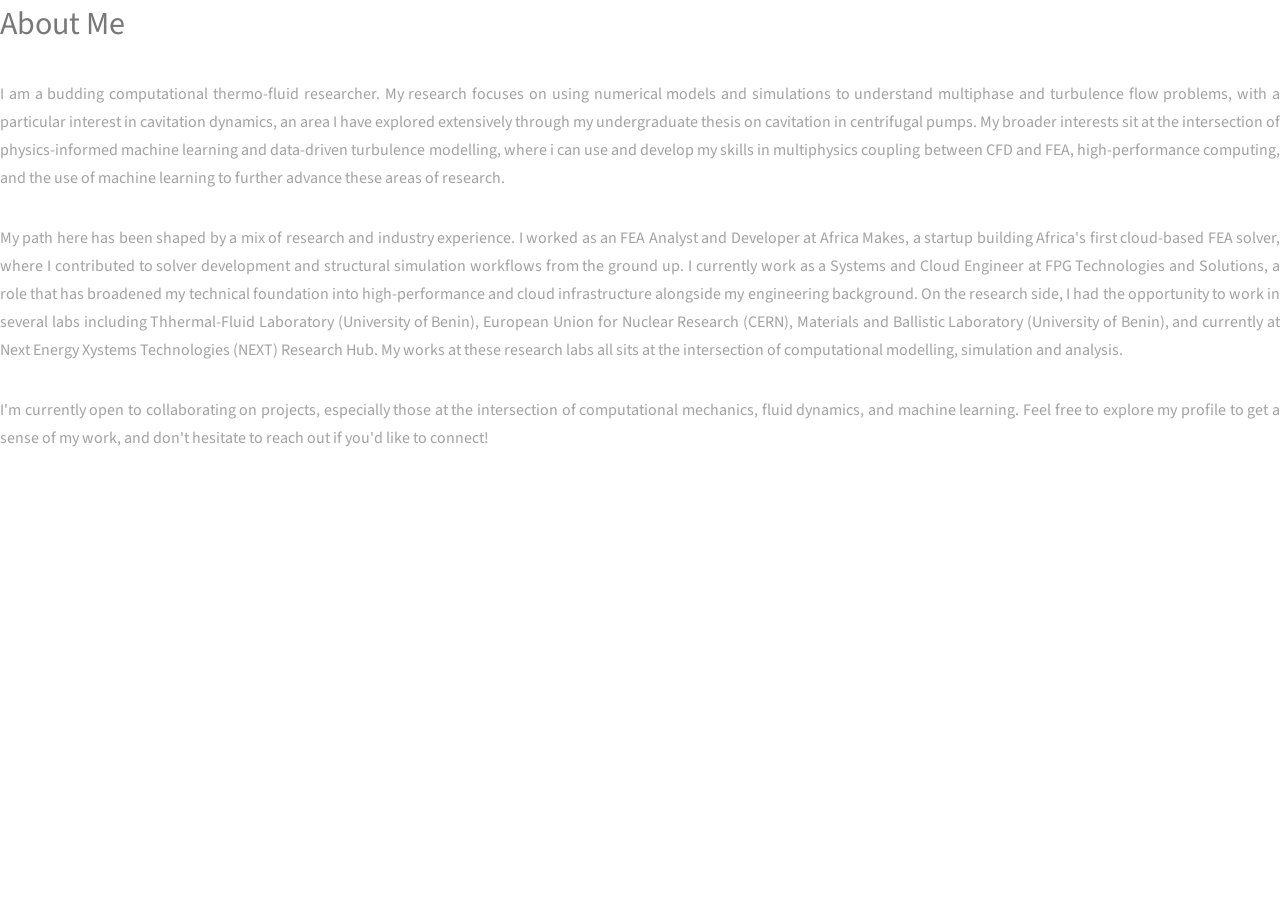
==== commit 0a3952a0: "worked on some styling problems and completed the about me page" ====
--- a/about.html
+++ b/about.html
@@ -15,7 +15,7 @@
         </header>
         <p style="text-align:justify;">
             I am a budding computational thermo-fluid researcher. My research focuses on using numerical models and simulations to understand multiphase and turbulence flow problems, with a particular interest in cavitation dynamics, an area I have explored extensively through my undergraduate thesis on cavitation in centrifugal pumps.
-            My broader interests sit at the intersection of physics-informed machine learning and data-driven turbulence modelling, where i can use and develop my skills in multiphysics coupling between CFD and FEA, high-performance computing, and the use of machine learning, further pushing these areas of research.
+            My broader interests sit at the intersection of physics-informed machine learning and data-driven turbulence modelling, where i can use and develop my skills in multiphysics coupling between CFD and FEA, high-performance computing, and the use of machine learning to further advance these areas of research.
         </p>
 
         <p style="text-align:justify;">
@@ -27,7 +27,7 @@
         <p style="text-align:justify;">
             I'm currently open to collaborating on projects, especially those at the intersection of computational mechanics, fluid dynamics, and machine learning. Feel free to explore my profile to get a sense of my work, and don't hesitate to reach out if you'd like to connect!
         </p>
-        
+
     </section>
 
 </body>
--- a/assets/css/main.css
+++ b/assets/css/main.css
@@ -3027,7 +3027,7 @@
 		/* Basic */
 
 			body, input, select, textarea {
-				font-size: 13pt;
+				font-size: 14.5pt;
 			}
 	}
 
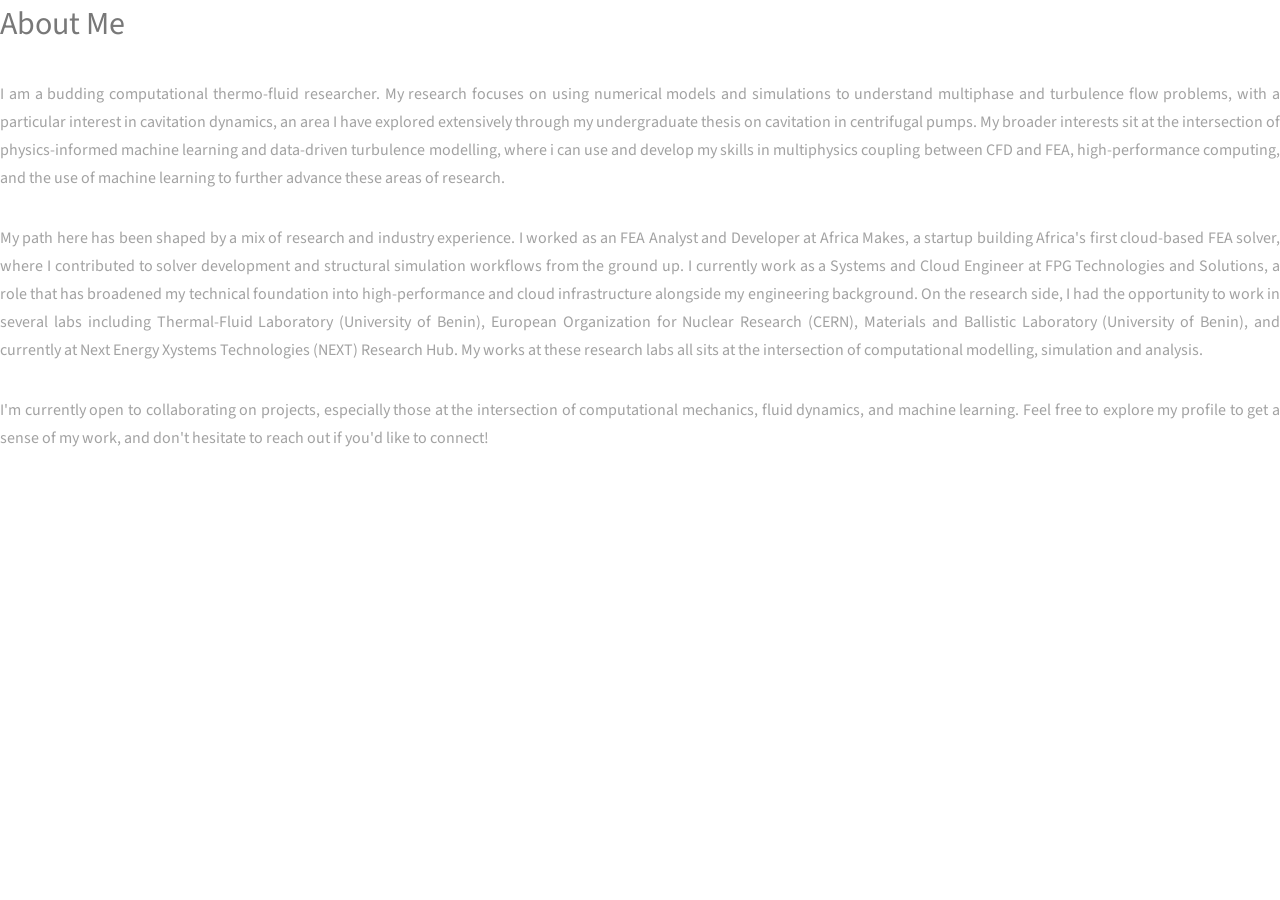
==== commit 5659ae5a: "corrected spelling errors and added my cv" ====
--- a/about.html
+++ b/about.html
@@ -21,7 +21,7 @@
         <p style="text-align:justify;">
             My path here has been shaped by a mix of research and industry experience. I worked as an FEA Analyst and Developer at Africa Makes, a startup building Africa's first cloud-based FEA solver, where I contributed to solver development and structural simulation workflows from the ground up.
             I currently work as a Systems and Cloud Engineer at FPG Technologies and Solutions, a role that has broadened my technical foundation into high-performance and cloud infrastructure alongside my engineering background.
-            On the research side, I had the opportunity to work in several labs including Thhermal-Fluid Laboratory (University of Benin), European Union for Nuclear Research (CERN), Materials and Ballistic Laboratory (University of Benin), and currently at Next Energy Xystems Technologies (NEXT) Research Hub. My works at these research labs all sits at the intersection of computational modelling, simulation and analysis.
+            On the research side, I had the opportunity to work in several labs including Thermal-Fluid Laboratory (University of Benin), European Organization for Nuclear Research (CERN), Materials and Ballistic Laboratory (University of Benin), and currently at Next Energy Xystems Technologies (NEXT) Research Hub. My works at these research labs all sits at the intersection of computational modelling, simulation and analysis.
         </p>
 
         <p style="text-align:justify;">
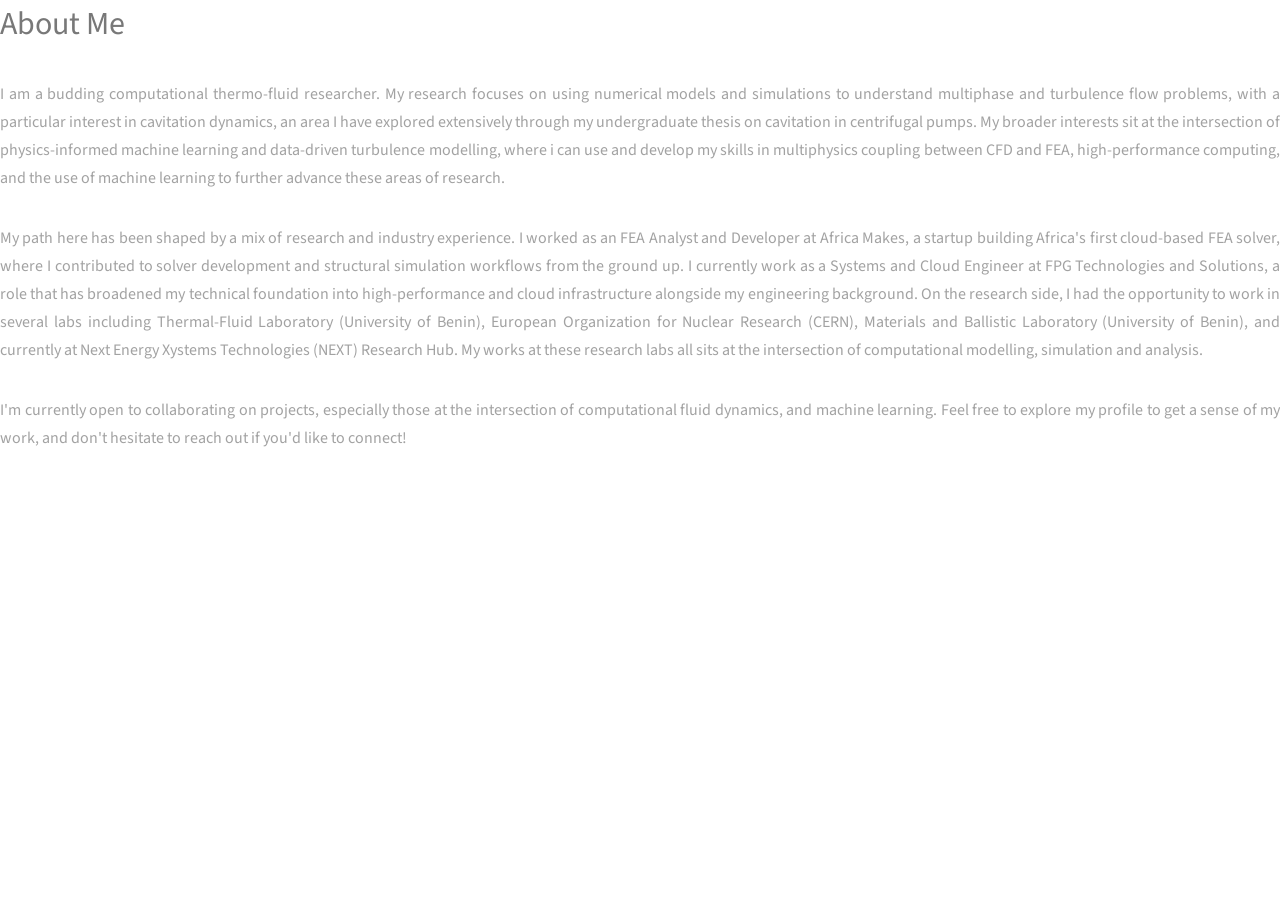
==== commit 028cd999: "fixing and updating" ====
--- a/about.html
+++ b/about.html
@@ -25,7 +25,7 @@
         </p>
 
         <p style="text-align:justify;">
-            I'm currently open to collaborating on projects, especially those at the intersection of computational mechanics, fluid dynamics, and machine learning. Feel free to explore my profile to get a sense of my work, and don't hesitate to reach out if you'd like to connect!
+            I'm currently open to collaborating on projects, especially those at the intersection of computational fluid dynamics, and machine learning. Feel free to explore my profile to get a sense of my work, and don't hesitate to reach out if you'd like to connect!
         </p>
 
     </section>
--- a/assets/css/main.css
+++ b/assets/css/main.css
@@ -2725,7 +2725,7 @@
 
 	#main {
 		margin-left: 35%;
-		max-width: 54em;
+		max-width: 60em;
 		padding: 8em 4em 4em 4em;
 		width: calc(100% - 35%);
 	}
@@ -3288,4 +3288,108 @@
 				padding-left: 0;
 			}
 
-	}+	}
+
+
+
+	/* ===============================
+   PROJECTS
+================================= */
+
+.projects-section{
+    width:100%;
+    margin: auto;
+	margin-bottom: 20px;
+}
+
+.project-grid{
+    display:flex;
+    flex-wrap:wrap;
+    gap:20px;
+}
+
+.project-card{
+    flex:1 1 calc(50% - 15px);
+    min-width:280px;
+    max-width:100%;
+    background:#ffffff;
+    border-radius:20px;
+    overflow:hidden;
+    box-shadow:0 8px 30px rgba(0,0,0,0.08);
+    display:flex;
+	transition:0.3s ease;
+    flex-direction:column;
+}
+
+.project-card img{
+    width:100%;
+    height:200px;
+    object-fit:cover;
+}
+
+.project-content{
+    padding:15px;
+    display:flex;
+    flex-direction:column;
+    flex:1;
+}
+
+.project-content h3{
+    font-size:1rem;
+    margin-bottom:10px;
+    color:#202020;
+    font-weight:600;
+}
+
+.project-content p{
+    color:#555;
+    line-height:1.8;
+    margin-bottom:10px;
+}
+
+.tags{
+    display:flex;
+    flex-wrap:wrap;
+    gap:10px;
+    margin-bottom:15px;
+}
+
+.tags span{
+    background:#eef4ff;
+    color:#2356a8;
+    padding:5px 10px;
+    border-radius:10px;
+    font-size:0.8rem;
+    font-weight:600;
+}
+
+.project-link{
+    margin-top:auto;
+    text-decoration:none;
+    font-weight:700;
+    color:#178f8f;
+    transition:.25s;
+	border-bottom: none;
+    margin-bottom:5px;
+}
+
+.project-link:hover{
+    color:#0f6464;
+}
+
+
+/* ===============================
+   RESPONSIVE
+================================= */
+
+@media (max-width:900px){
+
+.project-card{
+    flex:1 1 100%;
+}
+
+}
+
+
+
+	
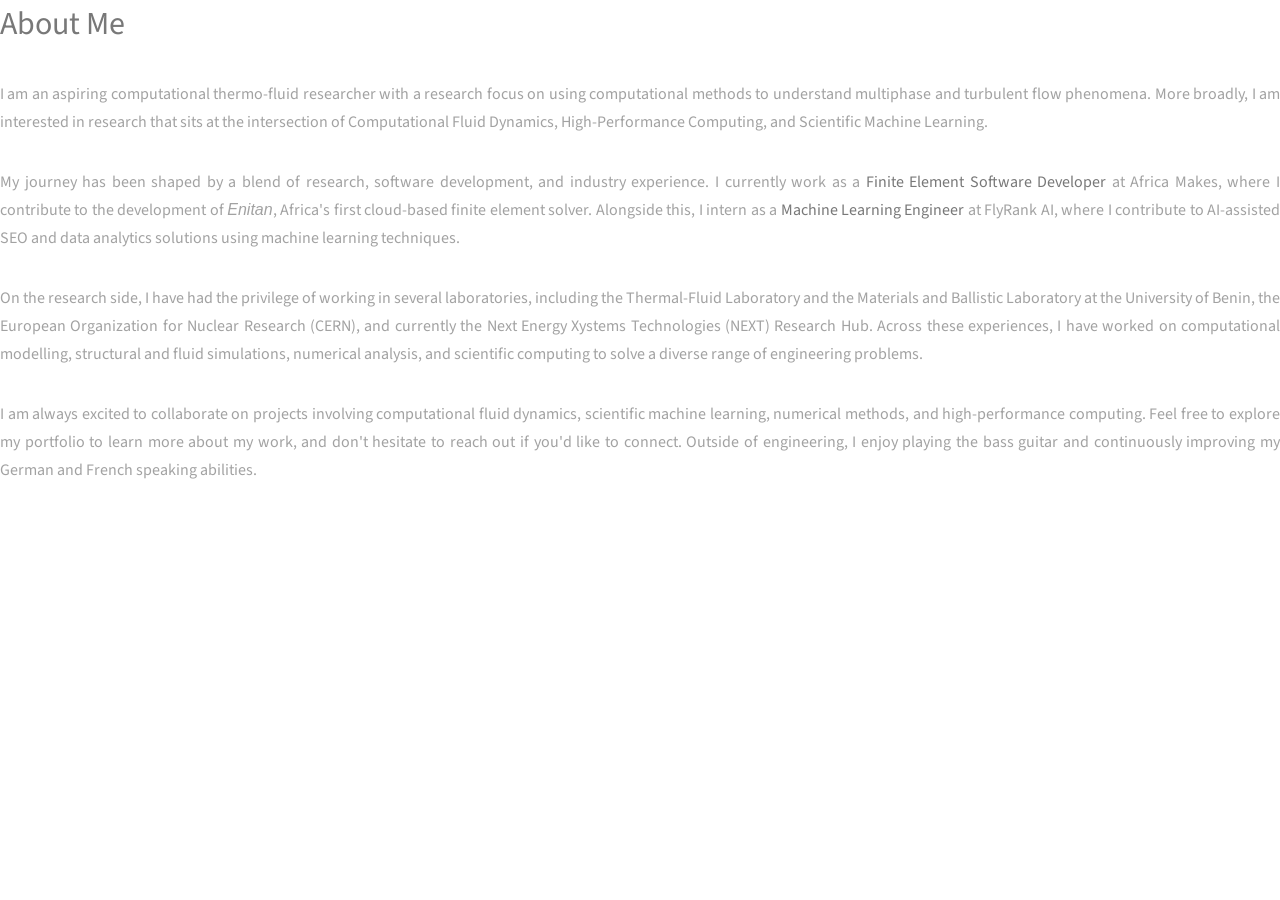
==== commit 9bdd251d: "change bg image and updated about page" ====
--- a/about.html
+++ b/about.html
@@ -13,20 +13,21 @@
         <header class="major">
             <h2>About Me</h2>
         </header>
-        <p style="text-align:justify;">
-            I am a budding computational thermo-fluid researcher. My research focuses on using numerical models and simulations to understand multiphase and turbulence flow problems, with a particular interest in cavitation dynamics, an area I have explored extensively through my undergraduate thesis on cavitation in centrifugal pumps.
-            My broader interests sit at the intersection of physics-informed machine learning and data-driven turbulence modelling, where i can use and develop my skills in multiphysics coupling between CFD and FEA, high-performance computing, and the use of machine learning to further advance these areas of research.
-        </p>
+            <p style="text-align:justify;">
+                I am an aspiring computational thermo-fluid researcher with a research focus on using computational methods to understand multiphase and turbulent flow phenomena. More broadly, I am interested in research that sits at the intersection of Computational Fluid Dynamics, High-Performance Computing, and Scientific Machine Learning.
+            </p>
 
-        <p style="text-align:justify;">
-            My path here has been shaped by a mix of research and industry experience. I worked as an FEA Analyst and Developer at Africa Makes, a startup building Africa's first cloud-based FEA solver, where I contributed to solver development and structural simulation workflows from the ground up.
-            I currently work as a Systems and Cloud Engineer at FPG Technologies and Solutions, a role that has broadened my technical foundation into high-performance and cloud infrastructure alongside my engineering background.
-            On the research side, I had the opportunity to work in several labs including Thermal-Fluid Laboratory (University of Benin), European Organization for Nuclear Research (CERN), Materials and Ballistic Laboratory (University of Benin), and currently at Next Energy Xystems Technologies (NEXT) Research Hub. My works at these research labs all sits at the intersection of computational modelling, simulation and analysis.
-        </p>
+            <p style="text-align:justify;">
+                My journey has been shaped by a blend of research, software development, and industry experience. I currently work as a <strong>Finite Element Software Developer</strong> at Africa Makes, where I contribute to the development of <em>Enitan</em>, Africa's first cloud-based finite element solver. Alongside this, I intern as a <strong>Machine Learning Engineer</strong> at FlyRank AI, where I contribute to AI-assisted SEO and data analytics solutions using machine learning techniques. 
+            </p>
 
-        <p style="text-align:justify;">
-            I'm currently open to collaborating on projects, especially those at the intersection of computational fluid dynamics, and machine learning. Feel free to explore my profile to get a sense of my work, and don't hesitate to reach out if you'd like to connect!
-        </p>
+            <p style="text-align:justify;">
+                On the research side, I have had the privilege of working in several laboratories, including the Thermal-Fluid Laboratory and the Materials and Ballistic Laboratory at the University of Benin, the European Organization for Nuclear Research (CERN), and currently the Next Energy Xystems Technologies (NEXT) Research Hub. Across these experiences, I have worked on computational modelling, structural and fluid simulations, numerical analysis, and scientific computing to solve a diverse range of engineering problems.
+            </p>
+
+            <p style="text-align:justify;">
+                I am always excited to collaborate on projects involving computational fluid dynamics, scientific machine learning, numerical methods, and high-performance computing.  Feel free to explore my portfolio to learn more about my work, and don't hesitate to reach out if you'd like to connect. Outside of engineering, I enjoy playing the bass guitar and continuously improving my German and French speaking abilities.
+            </p>
 
     </section>
 
--- a/assets/css/main.css
+++ b/assets/css/main.css
@@ -2725,7 +2725,7 @@
 
 	#main {
 		margin-left: 35%;
-		max-width: 60em;
+		max-width: 65em;
 		padding: 8em 4em 4em 4em;
 		width: calc(100% - 35%);
 	}
@@ -3027,7 +3027,7 @@
 		/* Basic */
 
 			body, input, select, textarea {
-				font-size: 14.5pt;
+				font-size: 13pt;
 			}
 	}
 
@@ -3319,12 +3319,14 @@
     display:flex;
 	transition:0.3s ease;
     flex-direction:column;
+	border: 1.5px solid;
 }
 
 .project-card img{
     width:100%;
     height:200px;
     object-fit:cover;
+	display: none;
 }
 
 .project-content{
@@ -3332,13 +3334,6 @@
     display:flex;
     flex-direction:column;
     flex:1;
-}
-
-.project-content h3{
-    font-size:1rem;
-    margin-bottom:10px;
-    color:#202020;
-    font-weight:600;
 }
 
 .project-content p{
@@ -3377,6 +3372,44 @@
     color:#0f6464;
 }
 
+/* Badge style */
+
+.project-header{
+    display:flex;
+    justify-content:space-between;
+    align-items:center;
+    margin-bottom:15px;
+}
+
+.project-header h3{
+    font-size:1.08rem;
+    margin-bottom:10px;
+    color:#202020;
+    font-weight:600;
+}
+
+.status{
+    padding:4px 10px;
+    border-radius:15px;
+    font-size:0.8rem;
+    font-weight:600;
+    white-space:nowrap;
+}
+
+/* Completed */
+
+.status.completed{
+    background:#d4edda;
+    color:#1b5e20;
+}
+
+/* Ongoing */
+
+.status.ongoing{
+    background:#fff3cd;
+    color:#da632c;
+}
+
 
 /* ===============================
    RESPONSIVE
@@ -3390,6 +3423,15 @@
 
 }
 
+@media (max-width:600px){
+
+    .project-header{
+        flex-direction:column;
+        align-items:flex-start;
+    }
+
+}
+
 
 
 	
